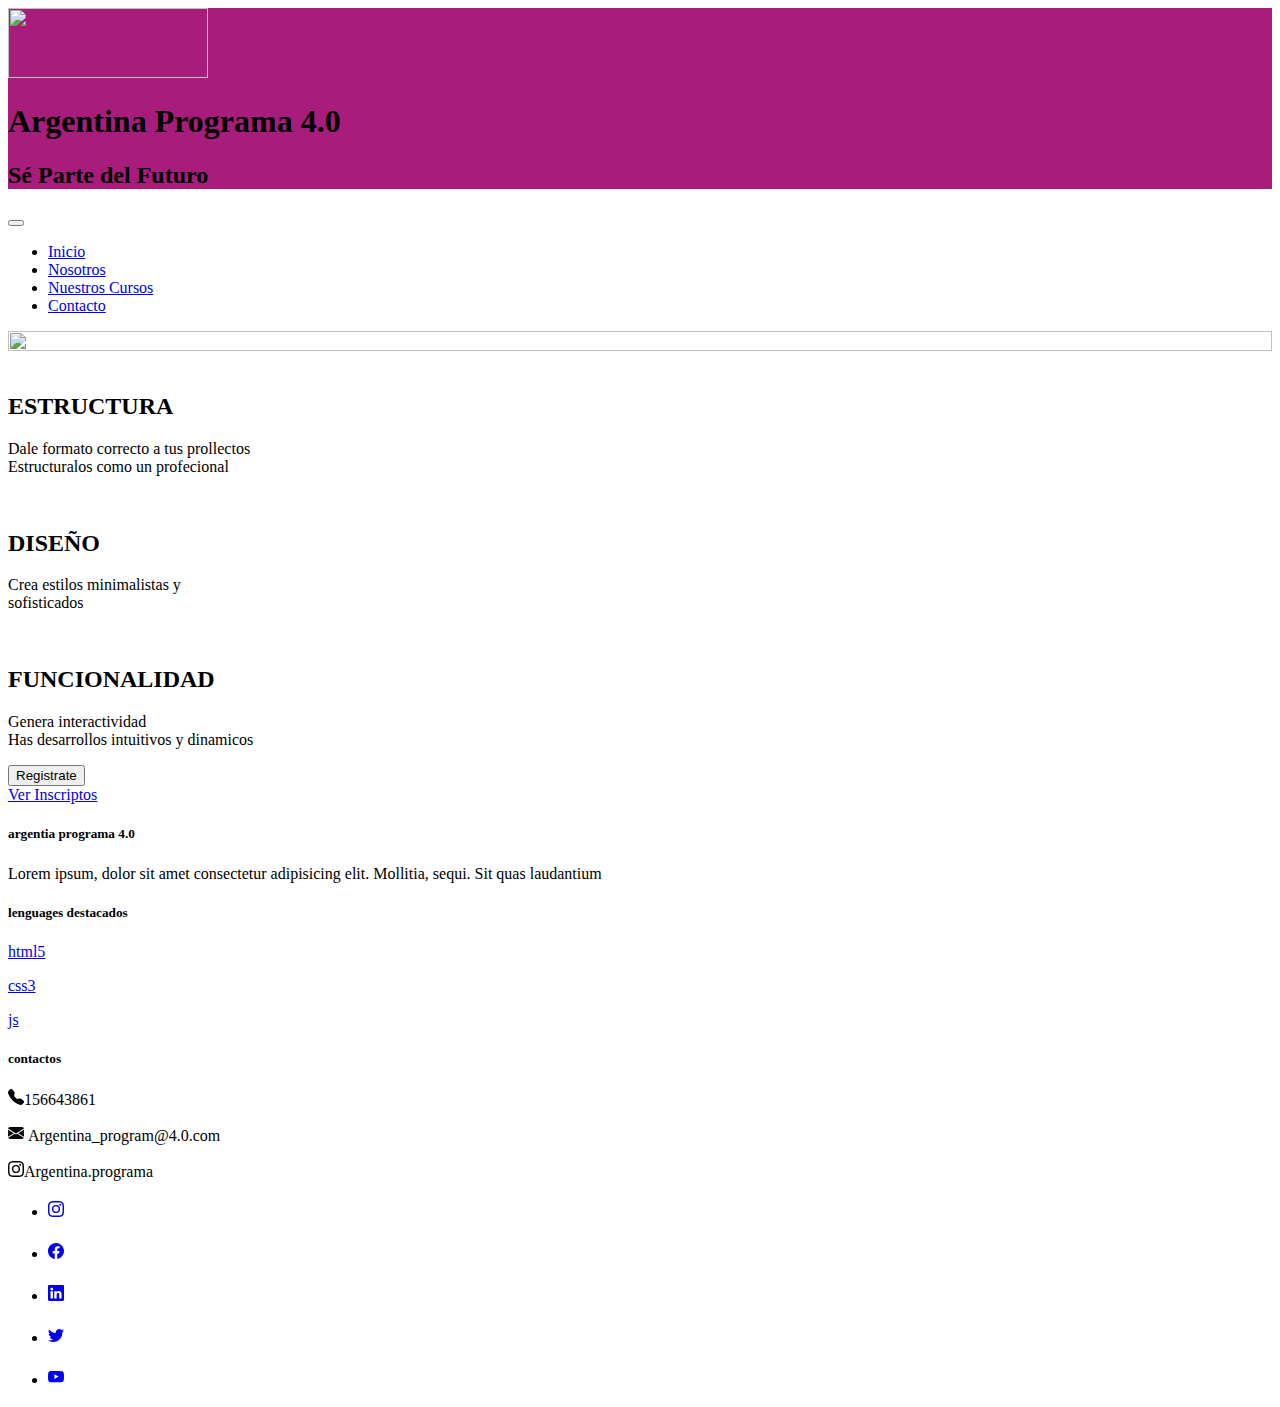
==== argentinaPrograma/index.html @ 855d85b7 "Nav" ====
<!DOCTYPE html>
<html lang="es">
  <head>
     <meta charset="UTF-8" />
     <meta http-equiv="X-UA-Compatible" content="IE=edge" />
     <meta name="viewport" content="width=device-width, initial-scale=1.0" />
     <link href="https://cdn.jsdelivr.net/npm/bootstrap@5.3.0-alpha3/dist/css/bootstrap.min.css"
      rel="stylesheet" integrity="sha384-KK94CHFLLe+nY2dmCWGMq91rCGa5gtU4mk92HdvYe+M/SXH301p5ILy+dN9+nJOZ"
      crossorigin="anonymous"/>
     <link rel="stylesheet" href="style.css" />
     <title>Trabajo Final</title>
  </head>
    
<body class="body">
   <div class="row">
       <div class="col text-center" id="col">
         <img class="img-fluid" id="img1"src="https://www.argentina.gob.ar/sites/default/files/untitled-3-01_2.png"
         alt=""/>
         <h1 class="text-center fw-bold text-white">Argentina Programa 4.0</h1>
         <h2 class="text-center text-white">Sé Parte del Futuro</h2>
       </div>   
   </div>     
         
 <!-----nav------>
   <header> 
     <div>
       <nav class="navbar navbar-expand-lg navbar-dark bg-dark">
         <div class="container-fluid">
             
             <button class="navbar-toggler" type="button" data-bs-toggle="collapse" data-bs-target="#navbarNav"  aria-controls="navbarNav" aria-expanded="false" aria-label="Toggle navigation">   
             <span class="navbar-toggler-icon"></span>
             </button>  
             <div class="collapse navbar-collapse" id="navbarNav">
               <ul class="navbar-nav ms-auto">
                 <li class="nav-item">
                   <a class="nav-link active" aria-current="page" href="#">Inicio</a>
                 </li>
                 <li class="nav-item">
                   <a class="nav-link" href="#">Nosotros</a>
                 </li>
                 <li class="nav-item">
                   <a class="nav-link" href="#">Nuestros Cursos</a>
                 </li>
                 <li class="nav-item">
                    <a class="nav-link active" aria-current="page" href="#">Contacto</a>
                 </li>
               </ul>
             </div> 
         </div>   
       </nav>   
     </div>       
     <img id="header-image" src="https://images.unsplash.com/photo-1620705914357-a9d11009e068?ixlib=rb-4.0.3&ixid=MnwxMjA3fDB8MHxwaG90by1wYWdlfHx8fGVufDB8fHx8&auto=format&fit=crop&w=870&q=80" alt="">
   </header>   
 <!-----nav------>         
         
       
     
   
    
    

    <!--//////////1 html////////////-->

    <main class="container">
        
      <div class="row py-5">
        <div class="col-md-6 text-center py-5">
          <img
            class="img-fluid"
            src="https://upload.wikimedia.org/wikipedia/commons/thumb/6/61/HTML5_logo_and_wordmark.svg/2048px-HTML5_logo_and_wordmark.svg.png"
            id="html"
            alt=""
          />
        </div>
        <div class="col-md-6 text-center my-auto">
          <h2 class="fw-bold">ESTRUCTURA</h2>
          <p>
            Dale formato correcto a tus prollectos <br />Estructuralos como un
            profecional
          </p>
          <p></p>
        </div>
      </div>

      <!--///////////2 css///////////-->

      <div class="row flex-row-reverse py-4">
        <div class="col-md-6 text-center">
          <img
            class="img-fluid"
            src="https://upload.wikimedia.org/wikipedia/commons/thumb/3/3d/CSS.3.svg/1200px-CSS.3.svg.png"
            alt=""
          />
        </div>
        <div class="col-md-6 text-center my-auto">
          <h2 class="fw-bold">DISEÑO</h2>
          <p>
            Crea estilos minimalistas y <br />
            sofisticados
          </p>
        </div>
      </div>

      <!--///////////3 js///////////-->

      <div class="row py-4">
        <div class="col-md-6 text-center my-auto">
          <img
            class="img-fluid"
            src="https://i0.wp.com/blogs.embarcadero.com/wp-content/uploads/2020/08/JavaScript-logo.png?ssl=1"
            alt=""
          />
        </div>
        <div class="col-md-6 text-center my-auto">
          <h2 class="fw-bold">FUNCIONALIDAD</h2>
          <p>
            Genera interactividad <br />
            Has desarrollos intuitivos y dinamicos
          </p>
        </div>
      </div>
      <div class="row text-center ">
        <div class="col-md-12 align-content-center p-5">
            <button type="button" class="btn btn-success">Registrate</button>
        </div>
        <div class="col-md-12 align-content-center pb-5">
          <a class="btn btn-success " role="button"  href="tabla.html" >Ver Inscriptos</a>
        </div>
      </div>

    </main>

    <footer class="bg-secondary text-white   ">
      <div class="container-fluid text-center text-md-center ">
        <div class="row container-fluid text-center text-md-center">
          <div class="col-md-4 col-lg-4 col-xl-4 mx-auto mt-4">
            <h5 class="text-uppercase mb-4 font-weight-bold text-warning">
              argentia programa 4.0
            </h5>
            <p>
              Lorem ipsum, dolor sit amet consectetur adipisicing elit.
              Mollitia, sequi. Sit quas laudantium
            </p>
          </div>
          <!----------------->
          <!----lenguages---->
          <!----------------->
          <div class="col-md-4 col-lg-2 col-xl-4 mx-auto mt-4">
            <h5 class="text-uppercase mb-4 font-weight-bold text-warning">
              lenguages destacados
            </h5>
            <p>
              <a href="#" class="text-white" style="text-decoration-none">html5</a>
            </p>
            <p>
              <a href="#" class="text-white" style="text-decoration-none"
                >css3</a
              >
            </p>
            <p>
              <a href="#" class="text-white" style="text-decoration-none">js</a>
            </p>
          </div>

          <!----------------->
          <!----contactos---->
          <!----------------->
          <div class="col-md-4 col-lg-4 col-xl-4 mx-auto mt-4">
            <h5 class="text-uppercase mb-4 font-weight-bold text-warning">
              contactos
            </h5>
            
            <p>
              <i><svg
                  xmlns="http://www.w3.org/2000/svg"
                  width="16"
                  height="16"
                  fill="currentColor"
                  class="bi bi-telephone-fill"
                  viewBox="0 0 16 16"
                >
                  <path
                    fill-rule="evenodd"
                    d="M1.885.511a1.745 1.745 0 0 1 2.61.163L6.29 2.98c.329.423.445.974.315 1.494l-.547 2.19a.678.678 0 0 0 .178.643l2.457 2.457a.678.678 0 0 0 .644.178l2.189-.547a1.745 1.745 0 0 1 1.494.315l2.306 1.794c.829.645.905 1.87.163 2.611l-1.034 1.034c-.74.74-1.846 1.065-2.877.702a18.634 18.634 0 0 1-7.01-4.42 18.634 18.634 0 0 1-4.42-7.009c-.362-1.03-.037-2.137.703-2.877L1.885.511z"
                  /></svg></i>156643861
            </p>

            <p>
              <i><svg
                  xmlns="http://www.w3.org/2000/svg"
                  width="16"
                  height="16"
                  fill="currentColor"
                  class="bi bi-envelope-fill"
                  viewBox="0 0 16 16"
                >
                  <path
                    d="M.05 3.555A2 2 0 0 1 2 2h12a2 2 0 0 1 1.95 1.555L8 8.414.05 3.555ZM0 4.697v7.104l5.803-3.558L0 4.697ZM6.761 8.83l-6.57 4.027A2 2 0 0 0 2 14h12a2 2 0 0 0 1.808-1.144l-6.57-4.027L8 9.586l-1.239-.757Zm3.436-.586L16 11.801V4.697l-5.803 3.546Z"
                  />
                </svg> </i>Argentina_program@4.0.com
            </p>
            <p>
              <i><svg
                  xmlns="http://www.w3.org/2000/svg"
                  width="16"
                  height="16"
                  fill="currentColor"
                  class="bi bi-instagram"
                  viewBox="0 0 16 16"
                ><path d="M8 0C5.829 0 5.556.01 4.703.048 3.85.088 3.269.222 2.76.42a3.917 3.917 0 0 0-1.417.923A3.927 3.927 0 0 0 .42 2.76C.222 3.268.087 3.85.048 4.7.01 5.555 0 5.827 0 8.001c0 2.172.01 2.444.048 3.297.04.852.174 1.433.372 1.942.205.526.478.972.923 1.417.444.445.89.719 1.416.923.51.198 1.09.333 1.942.372C5.555 15.99 5.827 16 8 16s2.444-.01 3.298-.048c.851-.04 1.434-.174 1.943-.372a3.916 3.916 0 0 0 1.416-.923c.445-.445.718-.891.923-1.417.197-.509.332-1.09.372-1.942C15.99 10.445 16 10.173 16 8s-.01-2.445-.048-3.299c-.04-.851-.175-1.433-.372-1.941a3.926 3.926 0 0 0-.923-1.417A3.911 3.911 0 0 0 13.24.42c-.51-.198-1.092-.333-1.943-.372C10.443.01 10.172 0 7.998 0h.003zm-.717 1.442h.718c2.136 0 2.389.007 3.232.046.78.035 1.204.166 1.486.275.373.145.64.319.92.599.28.28.453.546.598.92.11.281.24.705.275 1.485.039.843.047 1.096.047 3.231s-.008 2.389-.047 3.232c-.035.78-.166 1.203-.275 1.485a2.47 2.47 0 0 1-.599.919c-.28.28-.546.453-.92.598-.28.11-.704.24-1.485.276-.843.038-1.096.047-3.232.047s-2.39-.009-3.233-.047c-.78-.036-1.203-.166-1.485-.276a2.478 2.478 0 0 1-.92-.598 2.48 2.48 0 0 1-.6-.92c-.109-.281-.24-.705-.275-1.485-.038-.843-.046-1.096-.046-3.233 0-2.136.008-2.388.046-3.231.036-.78.166-1.204.276-1.486.145-.373.319-.64.599-.92.28-.28.546-.453.92-.598.282-.11.705-.24 1.485-.276.738-.034 1.024-.044 2.515-.045v.002zm4.988 1.328a.96.96 0 1 0 0 1.92.96.96 0 0 0 0-1.92zm-4.27 1.122a4.109 4.109 0 1 0 0 8.217 4.109 4.109 0 0 0 0-8.217zm0 1.441a2.667 2.667 0 1 1 0 5.334 2.667 2.667 0 0 1 0-5.334z"/></svg></i>Argentina.programa
            </p>
          </div>
          <!--------------->
        <!----enlases---->
        <!--------------->

        <div class="row align-items-center ">  
            <div class="col">
              <div class="text-center text-md-right">
                <ul class="list-unstyled list-inline-item">
                  <li class="list-inline-item">
                    <a
                      href="#"
                      class="btn-floating btn-sm text-white"
                      style="font-size: 23px"
                      ><i
                        ><svg
                          xmlns="http://www.w3.org/2000/svg"
                          width="16"
                          height="16"
                          fill="currentColor"
                          class="bi bi-instagram"
                          viewBox="0 0 16 16"
                        >
                          <path
                            d="M8 0C5.829 0 5.556.01 4.703.048 3.85.088 3.269.222 2.76.42a3.917 3.917 0 0 0-1.417.923A3.927 3.927 0 0 0 .42 2.76C.222 3.268.087 3.85.048 4.7.01 5.555 0 5.827 0 8.001c0 2.172.01 2.444.048 3.297.04.852.174 1.433.372 1.942.205.526.478.972.923 1.417.444.445.89.719 1.416.923.51.198 1.09.333 1.942.372C5.555 15.99 5.827 16 8 16s2.444-.01 3.298-.048c.851-.04 1.434-.174 1.943-.372a3.916 3.916 0 0 0 1.416-.923c.445-.445.718-.891.923-1.417.197-.509.332-1.09.372-1.942C15.99 10.445 16 10.173 16 8s-.01-2.445-.048-3.299c-.04-.851-.175-1.433-.372-1.941a3.926 3.926 0 0 0-.923-1.417A3.911 3.911 0 0 0 13.24.42c-.51-.198-1.092-.333-1.943-.372C10.443.01 10.172 0 7.998 0h.003zm-.717 1.442h.718c2.136 0 2.389.007 3.232.046.78.035 1.204.166 1.486.275.373.145.64.319.92.599.28.28.453.546.598.92.11.281.24.705.275 1.485.039.843.047 1.096.047 3.231s-.008 2.389-.047 3.232c-.035.78-.166 1.203-.275 1.485a2.47 2.47 0 0 1-.599.919c-.28.28-.546.453-.92.598-.28.11-.704.24-1.485.276-.843.038-1.096.047-3.232.047s-2.39-.009-3.233-.047c-.78-.036-1.203-.166-1.485-.276a2.478 2.478 0 0 1-.92-.598 2.48 2.48 0 0 1-.6-.92c-.109-.281-.24-.705-.275-1.485-.038-.843-.046-1.096-.046-3.233 0-2.136.008-2.388.046-3.231.036-.78.166-1.204.276-1.486.145-.373.319-.64.599-.92.28-.28.546-.453.92-.598.282-.11.705-.24 1.485-.276.738-.034 1.024-.044 2.515-.045v.002zm4.988 1.328a.96.96 0 1 0 0 1.92.96.96 0 0 0 0-1.92zm-4.27 1.122a4.109 4.109 0 1 0 0 8.217 4.109 4.109 0 0 0 0-8.217zm0 1.441a2.667 2.667 0 1 1 0 5.334 2.667 2.667 0 0 1 0-5.334z"
                          /></svg></i
                    ></a>
                  </li>
                </ul>
  
                <ul class="list-unstyled list-inline-item">
                  <li class="list-inline-item">
                    <a
                      href="#"
                      class="btn-floating btn-sm text-white"
                      style="font-size: 23px"
                      ><i
                        ><svg
                          xmlns="http://www.w3.org/2000/svg"
                          width="16"
                          height="16"
                          fill="currentColor"
                          class="bi bi-facebook"
                          viewBox="0 0 16 16"
                        >
                          <path
                            d="M16 8.049c0-4.446-3.582-8.05-8-8.05C3.58 0-.002 3.603-.002 8.05c0 4.017 2.926 7.347 6.75 7.951v-5.625h-2.03V8.05H6.75V6.275c0-2.017 1.195-3.131 3.022-3.131.876 0 1.791.157 1.791.157v1.98h-1.009c-.993 0-1.303.621-1.303 1.258v1.51h2.218l-.354 2.326H9.25V16c3.824-.604 6.75-3.934 6.75-7.951z"
                          />
                        </svg> </i
                    ></a>
                  </li>
                </ul>
  
                <ul class="list-unstyled list-inline-item">
                  <li class="list-inline-item">
                    <a
                      href="#"
                      class="btn-floating btn-sm text-white"
                      style="font-size: 23px"
                      ><i
                        ><svg
                          xmlns="http://www.w3.org/2000/svg"
                          width="16"
                          height="16"
                          fill="currentColor"
                          class="bi bi-linkedin"
                          viewBox="0 0 16 16"
                        >
                          <path
                            d="M0 1.146C0 .513.526 0 1.175 0h13.65C15.474 0 16 .513 16 1.146v13.708c0 .633-.526 1.146-1.175 1.146H1.175C.526 16 0 15.487 0 14.854V1.146zm4.943 12.248V6.169H2.542v7.225h2.401zm-1.2-8.212c.837 0 1.358-.554 1.358-1.248-.015-.709-.52-1.248-1.342-1.248-.822 0-1.359.54-1.359 1.248 0 .694.521 1.248 1.327 1.248h.016zm4.908 8.212V9.359c0-.216.016-.432.08-.586.173-.431.568-.878 1.232-.878.869 0 1.216.662 1.216 1.634v3.865h2.401V9.25c0-2.22-1.184-3.252-2.764-3.252-1.274 0-1.845.7-2.165 1.193v.025h-.016a5.54 5.54 0 0 1 .016-.025V6.169h-2.4c.03.678 0 7.225 0 7.225h2.4z"
                          /></svg></i
                    ></a>
                  </li>
                </ul>
  
                <ul class="list-unstyled list-inline-item">
                  <li class="list-inline-item">
                    <a
                      href="#"
                      class="btn-floating btn-sm text-white"
                      style="font-size: 23px">
                      <i>
                        <svg
                          xmlns="http://www.w3.org/2000/svg"
                          width="16"
                          height="16"
                          fill="currentColor"
                          class="bi bi-twitter"
                          viewBox="0 0 16 16"
                        >
                          <path
                            d="M5.026 15c6.038 0 9.341-5.003 9.341-9.334 0-.14 0-.282-.006-.422A6.685 6.685 0 0 0 16 3.542a6.658 6.658 0 0 1-1.889.518 3.301 3.301 0 0 0 1.447-1.817 6.533 6.533 0 0 1-2.087.793A3.286 3.286 0 0 0 7.875 6.03a9.325 9.325 0 0 1-6.767-3.429 3.289 3.289 0 0 0 1.018 4.382A3.323 3.323 0 0 1 .64 6.575v.045a3.288 3.288 0 0 0 2.632 3.218 3.203 3.203 0 0 1-.865.115 3.23 3.23 0 0 1-.614-.057 3.283 3.283 0 0 0 3.067 2.277A6.588 6.588 0 0 1 .78 13.58a6.32 6.32 0 0 1-.78-.045A9.344 9.344 0 0 0 5.026 15z"
                          /></svg></i>
                      </a>
                  </li>
                </ul>
  
                <ul class="list-unstyled list-inline-item">
                  <li class="list-inline-item">
                    <a
                      href="#"
                      class="btn-floating btn-sm text-white"
                      style="font-size: 23px"><i><svg
                          xmlns="http://www.w3.org/2000/svg"
                          width="16"
                          height="16"
                          fill="currentColor"
                          class="bi bi-youtube"
                          viewBox="0 0 16 16"
                        >
                          <path
                            d="M8.051 1.999h.089c.822.003 4.987.033 6.11.335a2.01 2.01 0 0 1 1.415 1.42c.101.38.172.883.22 1.402l.01.104.022.26.008.104c.065.914.073 1.77.074 1.957v.075c-.001.194-.01 1.108-.082 2.06l-.008.105-.009.104c-.05.572-.124 1.14-.235 1.558a2.007 2.007 0 0 1-1.415 1.42c-1.16.312-5.569.334-6.18.335h-.142c-.309 0-1.587-.006-2.927-.052l-.17-.006-.087-.004-.171-.007-.171-.007c-1.11-.049-2.167-.128-2.654-.26a2.007 2.007 0 0 1-1.415-1.419c-.111-.417-.185-.986-.235-1.558L.09 9.82l-.008-.104A31.4 31.4 0 0 1 0 7.68v-.123c.002-.215.01-.958.064-1.778l.007-.103.003-.052.008-.104.022-.26.01-.104c.048-.519.119-1.023.22-1.402a2.007 2.007 0 0 1 1.415-1.42c.487-.13 1.544-.21 2.654-.26l.17-.007.172-.006.086-.003.171-.007A99.788 99.788 0 0 1 7.858 2h.193zM6.4 5.209v4.818l4.157-2.408L6.4 5.209z"
                          />
                        </svg> </i>
                      </a>
                  </li>
                </ul>
              </div>
            </div>
          </div>
        </div>
        
      </div>
    </footer>

    

    <script
      src="https://cdn.jsdelivr.net/npm/bootstrap@5.3.0-alpha3/dist/js/bootstrap.bundle.min.js"
      integrity="sha384-ENjdO4Dr2bkBIFxQpeoTz1HIcje39Wm4jDKdf19U8gI4ddQ3GYNS7NTKfAdVQSZe"
      crossorigin="anonymous"
    ></script>
  </body>
</html>
---- argentinaPrograma/style.css ----
/*--------------------*/
/*imagenes html,css y js*/
img{
    width: 120px;
}
#header-image{
    width: 100%;
    height: 5%;
}

#html{
    width: 170px;
/*--------------------*/

}

#img1{
    width: 200px; 
    height: 70px;
}
.titulo{
    background-color: rgba(167, 166, 166, 0.26);
}
#col{
    background-color: rgb(168, 29, 124);
}

.container{
    max-width: 700px;  
}
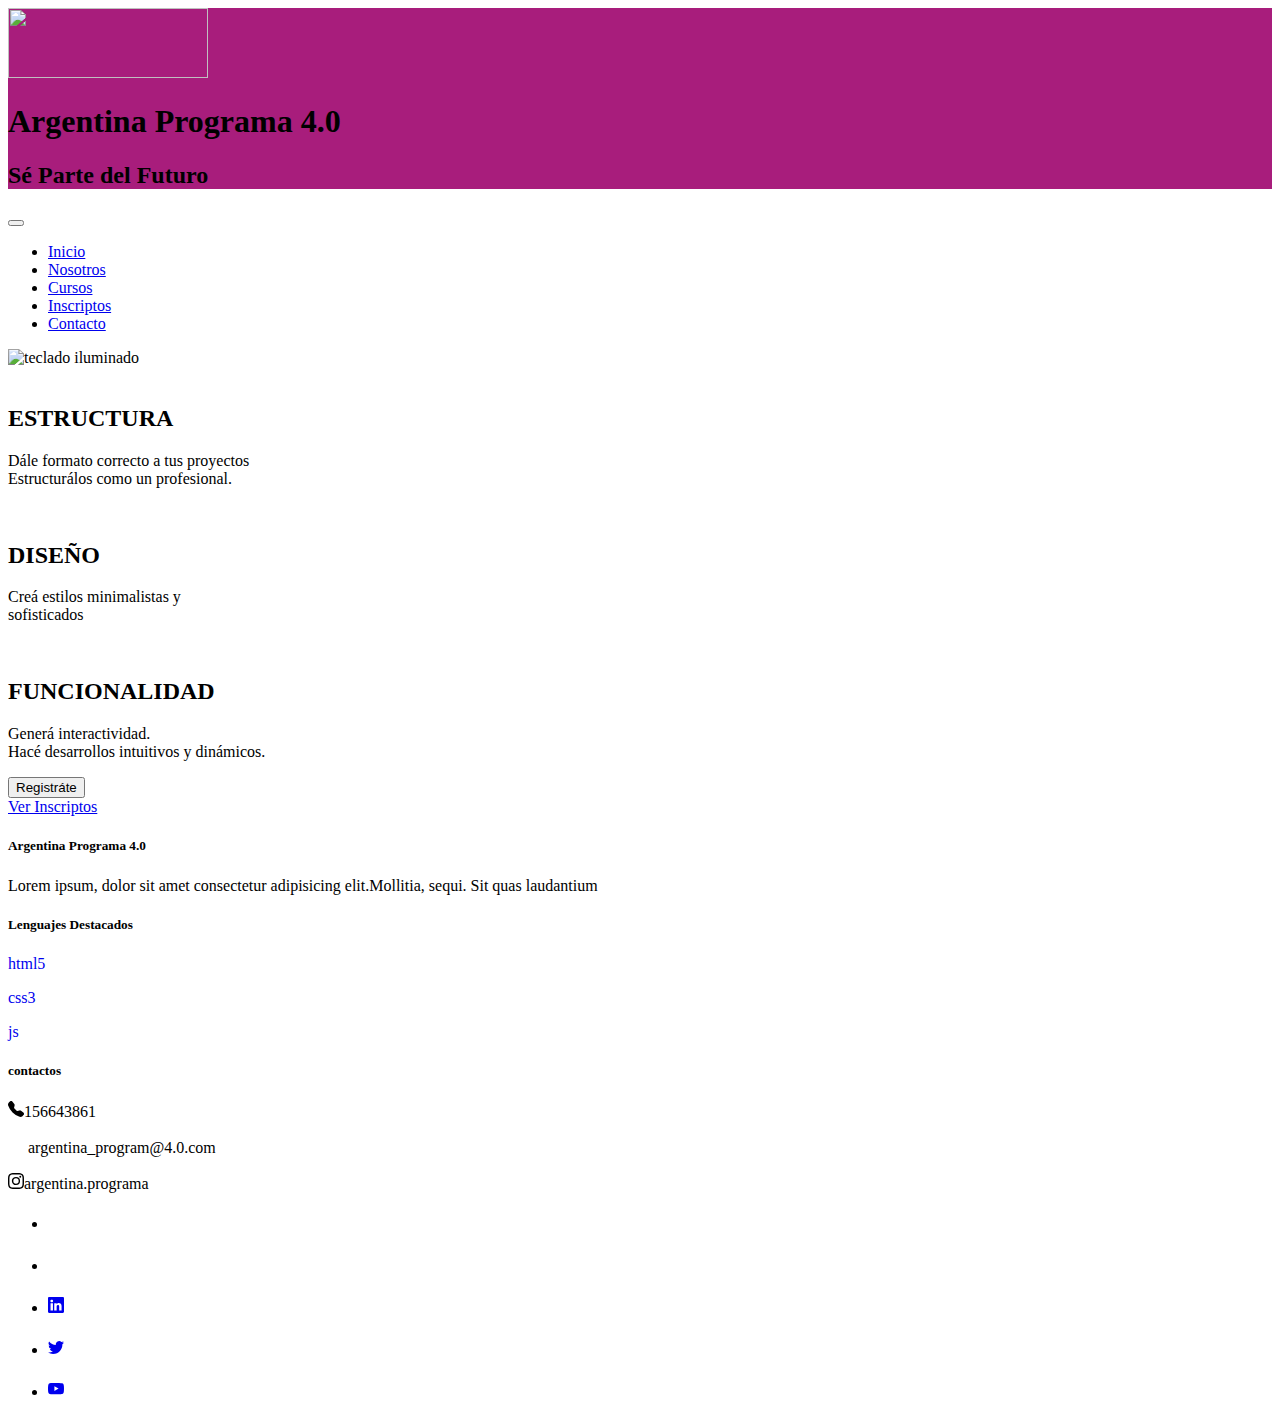
==== commit 6dde9ed5: "Nav" ====
--- a/argentinaPrograma/index.html
+++ b/argentinaPrograma/index.html
@@ -4,6 +4,9 @@
      <meta charset="UTF-8" />
      <meta http-equiv="X-UA-Compatible" content="IE=edge" />
      <meta name="viewport" content="width=device-width, initial-scale=1.0" />
+     <link rel="preconnect" href="https://fonts.googleapis.com">
+     <link rel="preconnect" href="https://fonts.gstatic.com" crossorigin>
+     <link href="https://fonts.googleapis.com/css2?family=Quicksand:wght@300;400;500;600;700&display=swap" rel="stylesheet">
      <link href="https://cdn.jsdelivr.net/npm/bootstrap@5.3.0-alpha3/dist/css/bootstrap.min.css"
       rel="stylesheet" integrity="sha384-KK94CHFLLe+nY2dmCWGMq91rCGa5gtU4mk92HdvYe+M/SXH301p5ILy+dN9+nJOZ"
       crossorigin="anonymous"/>
@@ -12,277 +15,189 @@
   </head>
     
 <body class="body">
-   <div class="row">
+   <div class="container-fluid sticky-top">
+     <div class="row">
        <div class="col text-center" id="col">
-         <img class="img-fluid" id="img1"src="https://www.argentina.gob.ar/sites/default/files/untitled-3-01_2.png"
-         alt=""/>
-         <h1 class="text-center fw-bold text-white">Argentina Programa 4.0</h1>
-         <h2 class="text-center text-white">Sé Parte del Futuro</h2>
+           <img class="img-fluid" id="img1"src="https://www.argentina.gob.ar/sites/default/files/untitled-3-01_2.png" alt=""/>
+           <h1 class="text-center fw-bold text-white">Argentina Programa 4.0</h1>
+           <h2 class="text-center text-white">Sé Parte del Futuro</h2>
        </div>   
-   </div>     
-         
- <!-----nav------>
+     </div>     
+   </div>
+   
+           <!-----nav------>
    <header> 
      <div>
        <nav class="navbar navbar-expand-lg navbar-dark bg-dark">
          <div class="container-fluid">
-             
-             <button class="navbar-toggler" type="button" data-bs-toggle="collapse" data-bs-target="#navbarNav"  aria-controls="navbarNav" aria-expanded="false" aria-label="Toggle navigation">   
-             <span class="navbar-toggler-icon"></span>
-             </button>  
-             <div class="collapse navbar-collapse" id="navbarNav">
-               <ul class="navbar-nav ms-auto">
-                 <li class="nav-item">
+           <button class="navbar-toggler" type="button" data-bs-toggle="collapse" data-bs-target="#navbarNav"  aria-controls="navbarNav" aria-expanded="false" aria-label="Toggle navigation">   
+           <span class="navbar-toggler-icon"></span>
+           </button>  
+           <div class="collapse navbar-collapse" id="navbarNav">
+             <ul class="navbar-nav ms-auto">
+               <li class="nav-item">
                    <a class="nav-link active" aria-current="page" href="#">Inicio</a>
-                 </li>
-                 <li class="nav-item">
+               </li>
+               <li class="nav-item">
                    <a class="nav-link" href="#">Nosotros</a>
-                 </li>
-                 <li class="nav-item">
-                   <a class="nav-link" href="#">Nuestros Cursos</a>
-                 </li>
-                 <li class="nav-item">
-                    <a class="nav-link active" aria-current="page" href="#">Contacto</a>
-                 </li>
+               </li>
+               <li class="nav-item">
+                   <a class="nav-link" href="#main">Cursos</a>
+               </li>
+               <li class="nav-item">
+                   <a class="nav-link " href="tabla.html">Inscriptos</a>
+               </li>
+               <li class="nav-item">
+                   <a class="nav-link active" aria-current="page" href="#footer_personalizado">Contacto</a>
+               </li>
                </ul>
-             </div> 
+           </div> 
          </div>   
        </nav>   
      </div>       
-     <img id="header-image" src="https://images.unsplash.com/photo-1620705914357-a9d11009e068?ixlib=rb-4.0.3&ixid=MnwxMjA3fDB8MHxwaG90by1wYWdlfHx8fGVufDB8fHx8&auto=format&fit=crop&w=870&q=80" alt="">
+     <img id="header-image" src="https://images.unsplash.com/photo-1620705914357-a9d11009e068?ixlib=rb-4.0.3&ixid=MnwxMjA3fDB8MHxwaG90by1wYWdlfHx8fGVufDB8fHx8&auto=format&fit=crop&w=870&q=80" alt="teclado iluminado">
    </header>   
- <!-----nav------>         
+    
          
+ <!--//////////1 html////////////-->
+
+   <main class="container">
+       <div class="row py-5">
+         <div class="col-md-6 text-center py-5">
+           <img class="img-fluid" src="https://upload.wikimedia.org/wikipedia/commons/thumb/6/61/HTML5_logo_and_wordmark.svg/2048px-HTML5_logo_and_wordmark.svg.png" id="html"  alt=""/>
+         </div>  
+         <div class="col-md-6 text-center my-auto">
+           <h2 class="fw-bold">ESTRUCTURA</h2>
+           <p>Dále formato correcto a tus proyectos <br />Estructurálos como un profesional. </p>
+         </div>      
+       </div>  
+          
+ <!--///////////2 css///////////-->
+
+       <div class="row flex-row-reverse py-4">
+         <div class="col-md-6 text-center">
+           <img class="img-fluid" src="https://upload.wikimedia.org/wikipedia/commons/thumb/3/3d/CSS.3.svg/1200px-CSS.3.svg.png" alt=""/> 
+         </div>   
+         <div class="col-md-6 text-center my-auto">
+           <h2 class="fw-bold">DISEÑO</h2>
+           <p>Creá estilos minimalistas y <br />sofisticados</p>
+         </div>    
+       </div>       
+          
+ <!--///////////3 js///////////-->
+
+       <div class="row py-4">
+         <div class="col-md-6 text-center my-auto">
+           <img class="img-fluid" src="https://i0.wp.com/blogs.embarcadero.com/wp-content/uploads/2020/08/JavaScript-logo.png?ssl=1" alt=""/>
+         </div>   
+         <div class="col-md-6 text-center my-auto">
+           <h2 class="fw-bold">FUNCIONALIDAD</h2>
+          <p>Generá interactividad. <br /> Hacé desarrollos intuitivos y dinámicos.</p>
+         </div>   
+       </div>   
+         
+       <div class="row text-center ">
+         <div class="col-md-12 align-content-center p-5">
+           <button type="button" class="btn btn-success">Registráte</button>
+         </div>
+         <div class="col-md-12 align-content-center pb-5">
+           <a class="btn btn-success " role="button"  href="tabla.html" >Ver Inscriptos</a>
+         </div>
+       </div>     
+   </main>      
        
-     
-   
-    
-    
-
-    <!--//////////1 html////////////-->
-
-    <main class="container">
-        
-      <div class="row py-5">
-        <div class="col-md-6 text-center py-5">
-          <img
-            class="img-fluid"
-            src="https://upload.wikimedia.org/wikipedia/commons/thumb/6/61/HTML5_logo_and_wordmark.svg/2048px-HTML5_logo_and_wordmark.svg.png"
-            id="html"
-            alt=""
-          />
-        </div>
-        <div class="col-md-6 text-center my-auto">
-          <h2 class="fw-bold">ESTRUCTURA</h2>
-          <p>
-            Dale formato correcto a tus prollectos <br />Estructuralos como un
-            profecional
-          </p>
-          <p></p>
-        </div>
-      </div>
-
-      <!--///////////2 css///////////-->
-
-      <div class="row flex-row-reverse py-4">
-        <div class="col-md-6 text-center">
-          <img
-            class="img-fluid"
-            src="https://upload.wikimedia.org/wikipedia/commons/thumb/3/3d/CSS.3.svg/1200px-CSS.3.svg.png"
-            alt=""
-          />
-        </div>
-        <div class="col-md-6 text-center my-auto">
-          <h2 class="fw-bold">DISEÑO</h2>
-          <p>
-            Crea estilos minimalistas y <br />
-            sofisticados
-          </p>
-        </div>
-      </div>
-
-      <!--///////////3 js///////////-->
-
-      <div class="row py-4">
-        <div class="col-md-6 text-center my-auto">
-          <img
-            class="img-fluid"
-            src="https://i0.wp.com/blogs.embarcadero.com/wp-content/uploads/2020/08/JavaScript-logo.png?ssl=1"
-            alt=""
-          />
-        </div>
-        <div class="col-md-6 text-center my-auto">
-          <h2 class="fw-bold">FUNCIONALIDAD</h2>
-          <p>
-            Genera interactividad <br />
-            Has desarrollos intuitivos y dinamicos
-          </p>
-        </div>
-      </div>
-      <div class="row text-center ">
-        <div class="col-md-12 align-content-center p-5">
-            <button type="button" class="btn btn-success">Registrate</button>
-        </div>
-        <div class="col-md-12 align-content-center pb-5">
-          <a class="btn btn-success " role="button"  href="tabla.html" >Ver Inscriptos</a>
-        </div>
-      </div>
-
-    </main>
-
-    <footer class="bg-secondary text-white   ">
-      <div class="container-fluid text-center text-md-center ">
-        <div class="row container-fluid text-center text-md-center">
-          <div class="col-md-4 col-lg-4 col-xl-4 mx-auto mt-4">
-            <h5 class="text-uppercase mb-4 font-weight-bold text-warning">
-              argentia programa 4.0
-            </h5>
-            <p>
-              Lorem ipsum, dolor sit amet consectetur adipisicing elit.
-              Mollitia, sequi. Sit quas laudantium
-            </p>
-          </div>
-          <!----------------->
-          <!----lenguages---->
-          <!----------------->
-          <div class="col-md-4 col-lg-2 col-xl-4 mx-auto mt-4">
-            <h5 class="text-uppercase mb-4 font-weight-bold text-warning">
-              lenguages destacados
-            </h5>
-            <p>
-              <a href="#" class="text-white" style="text-decoration-none">html5</a>
-            </p>
-            <p>
-              <a href="#" class="text-white" style="text-decoration-none"
-                >css3</a
-              >
-            </p>
-            <p>
-              <a href="#" class="text-white" style="text-decoration-none">js</a>
-            </p>
-          </div>
-
-          <!----------------->
-          <!----contactos---->
-          <!----------------->
-          <div class="col-md-4 col-lg-4 col-xl-4 mx-auto mt-4">
-            <h5 class="text-uppercase mb-4 font-weight-bold text-warning">
-              contactos
-            </h5>
-            
-            <p>
-              <i><svg
-                  xmlns="http://www.w3.org/2000/svg"
-                  width="16"
-                  height="16"
-                  fill="currentColor"
-                  class="bi bi-telephone-fill"
-                  viewBox="0 0 16 16"
-                >
-                  <path
-                    fill-rule="evenodd"
-                    d="M1.885.511a1.745 1.745 0 0 1 2.61.163L6.29 2.98c.329.423.445.974.315 1.494l-.547 2.19a.678.678 0 0 0 .178.643l2.457 2.457a.678.678 0 0 0 .644.178l2.189-.547a1.745 1.745 0 0 1 1.494.315l2.306 1.794c.829.645.905 1.87.163 2.611l-1.034 1.034c-.74.74-1.846 1.065-2.877.702a18.634 18.634 0 0 1-7.01-4.42 18.634 18.634 0 0 1-4.42-7.009c-.362-1.03-.037-2.137.703-2.877L1.885.511z"
-                  /></svg></i>156643861
-            </p>
-
-            <p>
-              <i><svg
-                  xmlns="http://www.w3.org/2000/svg"
-                  width="16"
-                  height="16"
-                  fill="currentColor"
-                  class="bi bi-envelope-fill"
-                  viewBox="0 0 16 16"
-                >
-                  <path
-                    d="M.05 3.555A2 2 0 0 1 2 2h12a2 2 0 0 1 1.95 1.555L8 8.414.05 3.555ZM0 4.697v7.104l5.803-3.558L0 4.697ZM6.761 8.83l-6.57 4.027A2 2 0 0 0 2 14h12a2 2 0 0 0 1.808-1.144l-6.57-4.027L8 9.586l-1.239-.757Zm3.436-.586L16 11.801V4.697l-5.803 3.546Z"
-                  />
-                </svg> </i>Argentina_program@4.0.com
-            </p>
-            <p>
-              <i><svg
-                  xmlns="http://www.w3.org/2000/svg"
-                  width="16"
-                  height="16"
-                  fill="currentColor"
-                  class="bi bi-instagram"
-                  viewBox="0 0 16 16"
-                ><path d="M8 0C5.829 0 5.556.01 4.703.048 3.85.088 3.269.222 2.76.42a3.917 3.917 0 0 0-1.417.923A3.927 3.927 0 0 0 .42 2.76C.222 3.268.087 3.85.048 4.7.01 5.555 0 5.827 0 8.001c0 2.172.01 2.444.048 3.297.04.852.174 1.433.372 1.942.205.526.478.972.923 1.417.444.445.89.719 1.416.923.51.198 1.09.333 1.942.372C5.555 15.99 5.827 16 8 16s2.444-.01 3.298-.048c.851-.04 1.434-.174 1.943-.372a3.916 3.916 0 0 0 1.416-.923c.445-.445.718-.891.923-1.417.197-.509.332-1.09.372-1.942C15.99 10.445 16 10.173 16 8s-.01-2.445-.048-3.299c-.04-.851-.175-1.433-.372-1.941a3.926 3.926 0 0 0-.923-1.417A3.911 3.911 0 0 0 13.24.42c-.51-.198-1.092-.333-1.943-.372C10.443.01 10.172 0 7.998 0h.003zm-.717 1.442h.718c2.136 0 2.389.007 3.232.046.78.035 1.204.166 1.486.275.373.145.64.319.92.599.28.28.453.546.598.92.11.281.24.705.275 1.485.039.843.047 1.096.047 3.231s-.008 2.389-.047 3.232c-.035.78-.166 1.203-.275 1.485a2.47 2.47 0 0 1-.599.919c-.28.28-.546.453-.92.598-.28.11-.704.24-1.485.276-.843.038-1.096.047-3.232.047s-2.39-.009-3.233-.047c-.78-.036-1.203-.166-1.485-.276a2.478 2.478 0 0 1-.92-.598 2.48 2.48 0 0 1-.6-.92c-.109-.281-.24-.705-.275-1.485-.038-.843-.046-1.096-.046-3.233 0-2.136.008-2.388.046-3.231.036-.78.166-1.204.276-1.486.145-.373.319-.64.599-.92.28-.28.546-.453.92-.598.282-.11.705-.24 1.485-.276.738-.034 1.024-.044 2.515-.045v.002zm4.988 1.328a.96.96 0 1 0 0 1.92.96.96 0 0 0 0-1.92zm-4.27 1.122a4.109 4.109 0 1 0 0 8.217 4.109 4.109 0 0 0 0-8.217zm0 1.441a2.667 2.667 0 1 1 0 5.334 2.667 2.667 0 0 1 0-5.334z"/></svg></i>Argentina.programa
-            </p>
-          </div>
-          <!--------------->
-        <!----enlases---->
-        <!--------------->
-
-        <div class="row align-items-center ">  
-            <div class="col">
-              <div class="text-center text-md-right">
-                <ul class="list-unstyled list-inline-item">
-                  <li class="list-inline-item">
-                    <a
-                      href="#"
-                      class="btn-floating btn-sm text-white"
-                      style="font-size: 23px"
-                      ><i
-                        ><svg
-                          xmlns="http://www.w3.org/2000/svg"
-                          width="16"
-                          height="16"
-                          fill="currentColor"
-                          class="bi bi-instagram"
-                          viewBox="0 0 16 16"
-                        >
-                          <path
-                            d="M8 0C5.829 0 5.556.01 4.703.048 3.85.088 3.269.222 2.76.42a3.917 3.917 0 0 0-1.417.923A3.927 3.927 0 0 0 .42 2.76C.222 3.268.087 3.85.048 4.7.01 5.555 0 5.827 0 8.001c0 2.172.01 2.444.048 3.297.04.852.174 1.433.372 1.942.205.526.478.972.923 1.417.444.445.89.719 1.416.923.51.198 1.09.333 1.942.372C5.555 15.99 5.827 16 8 16s2.444-.01 3.298-.048c.851-.04 1.434-.174 1.943-.372a3.916 3.916 0 0 0 1.416-.923c.445-.445.718-.891.923-1.417.197-.509.332-1.09.372-1.942C15.99 10.445 16 10.173 16 8s-.01-2.445-.048-3.299c-.04-.851-.175-1.433-.372-1.941a3.926 3.926 0 0 0-.923-1.417A3.911 3.911 0 0 0 13.24.42c-.51-.198-1.092-.333-1.943-.372C10.443.01 10.172 0 7.998 0h.003zm-.717 1.442h.718c2.136 0 2.389.007 3.232.046.78.035 1.204.166 1.486.275.373.145.64.319.92.599.28.28.453.546.598.92.11.281.24.705.275 1.485.039.843.047 1.096.047 3.231s-.008 2.389-.047 3.232c-.035.78-.166 1.203-.275 1.485a2.47 2.47 0 0 1-.599.919c-.28.28-.546.453-.92.598-.28.11-.704.24-1.485.276-.843.038-1.096.047-3.232.047s-2.39-.009-3.233-.047c-.78-.036-1.203-.166-1.485-.276a2.478 2.478 0 0 1-.92-.598 2.48 2.48 0 0 1-.6-.92c-.109-.281-.24-.705-.275-1.485-.038-.843-.046-1.096-.046-3.233 0-2.136.008-2.388.046-3.231.036-.78.166-1.204.276-1.486.145-.373.319-.64.599-.92.28-.28.546-.453.92-.598.282-.11.705-.24 1.485-.276.738-.034 1.024-.044 2.515-.045v.002zm4.988 1.328a.96.96 0 1 0 0 1.92.96.96 0 0 0 0-1.92zm-4.27 1.122a4.109 4.109 0 1 0 0 8.217 4.109 4.109 0 0 0 0-8.217zm0 1.441a2.667 2.667 0 1 1 0 5.334 2.667 2.667 0 0 1 0-5.334z"
-                          /></svg></i
-                    ></a>
-                  </li>
-                </ul>
-  
-                <ul class="list-unstyled list-inline-item">
-                  <li class="list-inline-item">
-                    <a
-                      href="#"
-                      class="btn-floating btn-sm text-white"
-                      style="font-size: 23px"
-                      ><i
-                        ><svg
-                          xmlns="http://www.w3.org/2000/svg"
-                          width="16"
-                          height="16"
-                          fill="currentColor"
-                          class="bi bi-facebook"
-                          viewBox="0 0 16 16"
-                        >
-                          <path
-                            d="M16 8.049c0-4.446-3.582-8.05-8-8.05C3.58 0-.002 3.603-.002 8.05c0 4.017 2.926 7.347 6.75 7.951v-5.625h-2.03V8.05H6.75V6.275c0-2.017 1.195-3.131 3.022-3.131.876 0 1.791.157 1.791.157v1.98h-1.009c-.993 0-1.303.621-1.303 1.258v1.51h2.218l-.354 2.326H9.25V16c3.824-.604 6.75-3.934 6.75-7.951z"
-                          />
-                        </svg> </i
-                    ></a>
-                  </li>
-                </ul>
-  
-                <ul class="list-unstyled list-inline-item">
-                  <li class="list-inline-item">
-                    <a
-                      href="#"
-                      class="btn-floating btn-sm text-white"
-                      style="font-size: 23px"
-                      ><i
-                        ><svg
-                          xmlns="http://www.w3.org/2000/svg"
-                          width="16"
-                          height="16"
-                          fill="currentColor"
-                          class="bi bi-linkedin"
-                          viewBox="0 0 16 16"
-                        >
-                          <path
-                            d="M0 1.146C0 .513.526 0 1.175 0h13.65C15.474 0 16 .513 16 1.146v13.708c0 .633-.526 1.146-1.175 1.146H1.175C.526 16 0 15.487 0 14.854V1.146zm4.943 12.248V6.169H2.542v7.225h2.401zm-1.2-8.212c.837 0 1.358-.554 1.358-1.248-.015-.709-.52-1.248-1.342-1.248-.822 0-1.359.54-1.359 1.248 0 .694.521 1.248 1.327 1.248h.016zm4.908 8.212V9.359c0-.216.016-.432.08-.586.173-.431.568-.878 1.232-.878.869 0 1.216.662 1.216 1.634v3.865h2.401V9.25c0-2.22-1.184-3.252-2.764-3.252-1.274 0-1.845.7-2.165 1.193v.025h-.016a5.54 5.54 0 0 1 .016-.025V6.169h-2.4c.03.678 0 7.225 0 7.225h2.4z"
-                          /></svg></i
-                    ></a>
-                  </li>
-                </ul>
+   <footer class="bg-secondary text-white">
+     <div class="container-fluid text-center text-md-center ">
+       <div class="row container-fluid text-center text-md-center">
+         <div class="col-md-4 col-lg-4 col-xl-4 mx-auto mt-4">
+           <h5 class="text-uppercase mb-4 font-weight-bold text-warning">Argentina Programa 4.0</h5>
+           <p>Lorem ipsum, dolor sit amet consectetur adipisicing elit.Mollitia, sequi. Sit quas laudantium</p>
+         </div>     
+              
+ <!----------------->
+ <!----lenguages---->
+ <!----------------->
+     <div class="col-md-4 col-lg-2 col-xl-4 mx-auto mt-4">
+       <h5 class="text-uppercase mb-4 font-weight-bold text-warning">Lenguajes Destacados</h5>
+       <p> 
+         <a href="#" class="text-white" style="text-decoration: none;">html5</a>
+       </p>
+       <p>
+         <a href="#" class="text-white" style="text-decoration:none;">css3</a>
+       </p>
+        <p>
+         <a href="#" class="text-white" style="text-decoration:none;">js</a>
+       </p>
+     </div>      
+              
+ <!----------------->
+ <!----contactos---->
+ <!----------------->
+     <div class="col-md-4 col-lg-4 col-xl-4 mx-auto mt-4">
+       <h5 class="text-uppercase mb-4 font-weight-bold text-warning">contactos</h5>
+       <p>
+         <i><svg xmlns="http://www.w3.org/2000/svg" width="16" height="16" fill="currentColor" 
+           class="bi bi-telephone-fill"  viewBox="0 0 16 16"> 
+           <path fill-rule="evenodd" d="M1.885.511a1.745 1.745 0 0 1 2.61.163L6.29 2.98c.329.423.445.974.315 1.494l-.547 2.19a.678.678 0 0 0 .178.643l2.457 2.457a.678.678 0 0 0 .644.178l2.189-.547a1.745 1.745 0 0 1 1.494.315l2.306 1.794c.829.645.905 1.87.163 2.611l-1.034 1.034c-.74.74-1.846 1.065-2.877.702a18.634 18.634 0 0 1-7.01-4.42 18.634 18.634 0 0 1-4.42-7.009c-.362-1.03-.037-2.137.703-2.877L1.885.511z" /></svg></i>156643861   
+       </p>             
+       <p>
+         <i><svg xmlns="http://www.w3.org/2000/svg" width="16" height="16" fill="currentColor" class="bi bi-envelope-fill"
+           viewBox="0 0 16 16"></svg>      
+           <path d="M.05 3.555A2 2 0 0 1 2 2h12a2 2 0 0 1 1.95 1.555L8 8.414.05 3.555ZM0 4.697v7.104l5.803-3.558L0 4.697ZM6.761 8.83l-6.57 4.027A2 2 0 0 0 2 14h12a2 2 0 0 0 1.808-1.144l-6.57-4.027L8 9.586l-1.239-.757Zm3.436-.586L16 11.801V4.697l-5.803 3.546Z" /></svg> </i>argentina_program@4.0.com
+       </p>             
+       <p>
+         <i><svg xmlns="http://www.w3.org/2000/svg"  width="16"  height="16"  fill="currentColor" class="bi bi-instagram"
+           viewBox="0 0 16 16"><path d="M8 0C5.829 0 5.556.01 4.703.048 3.85.088 3.269.222 2.76.42a3.917 3.917 0 0 0-1.417.923A3.927 3.927 0 0 0 .42 2.76C.222 3.268.087 3.85.048 4.7.01 5.555 0 5.827 0 8.001c0 2.172.01 2.444.048 3.297.04.852.174 1.433.372 1.942.205.526.478.972.923 1.417.444.445.89.719 1.416.923.51.198 1.09.333 1.942.372C5.555 15.99 5.827 16 8 16s2.444-.01 3.298-.048c.851-.04 1.434-.174 1.943-.372a3.916 3.916 0 0 0 1.416-.923c.445-.445.718-.891.923-1.417.197-.509.332-1.09.372-1.942C15.99 10.445 16 10.173 16 8s-.01-2.445-.048-3.299c-.04-.851-.175-1.433-.372-1.941a3.926 3.926 0 0 0-.923-1.417A3.911 3.911 0 0 0 13.24.42c-.51-.198-1.092-.333-1.943-.372C10.443.01 10.172 0 7.998 0h.003zm-.717 1.442h.718c2.136 0 2.389.007 3.232.046.78.035 1.204.166 1.486.275.373.145.64.319.92.599.28.28.453.546.598.92.11.281.24.705.275 1.485.039.843.047 1.096.047 3.231s-.008 2.389-.047 3.232c-.035.78-.166 1.203-.275 1.485a2.47 2.47 0 0 1-.599.919c-.28.28-.546.453-.92.598-.28.11-.704.24-1.485.276-.843.038-1.096.047-3.232.047s-2.39-.009-3.233-.047c-.78-.036-1.203-.166-1.485-.276a2.478 2.478 0 0 1-.92-.598 2.48 2.48 0 0 1-.6-.92c-.109-.281-.24-.705-.275-1.485-.038-.843-.046-1.096-.046-3.233 0-2.136.008-2.388.046-3.231.036-.78.166-1.204.276-1.486.145-.373.319-.64.599-.92.28-.28.546-.453.92-.598.282-.11.705-.24 1.485-.276.738-.034 1.024-.044 2.515-.045v.002zm4.988 1.328a.96.96 0 1 0 0 1.92.96.96 0 0 0 0-1.92zm-4.27 1.122a4.109 4.109 0 1 0 0 8.217 4.109 4.109 0 0 0 0-8.217zm0 1.441a2.667 2.667 0 1 1 0 5.334 2.667 2.667 0 0 1 0-5.334z"/></svg></i>argentina.programa       
+       </p>      
+     </div>      
+                 
+ <!--------------->
+ <!----enlases----> 
+ <!--------------->
+
+     <div class="row align-items-center ">  
+       <div class="col">
+         <div class="text-center text-md-right">
+           <ul class="list-unstyled list-inline-item">
+             <li class="list-inline-item">
+               <a href="#" class="btn-floating btn-sm text-white" style="font-size: 23px">
+                 <i ><svg xmlns="http://www.w3.org/2000/svg" width="16" height="16" fill="currentColor"
+                 class="bi bi-instagram" viewBox="0 0 16 16"></svg>    
+                 <path d="M8 0C5.829 0 5.556.01 4.703.048 3.85.088 3.269.222 2.76.42a3.917 3.917 0 0 0-1.417.923A3.927 3.927 0 0 0 .42 2.76C.222 3.268.087 3.85.048 4.7.01 5.555 0 5.827 0 8.001c0 2.172.01 2.444.048 3.297.04.852.174 1.433.372 1.942.205.526.478.972.923 1.417.444.445.89.719 1.416.923.51.198 1.09.333 1.942.372C5.555 15.99 5.827 16 8 16s2.444-.01 3.298-.048c.851-.04 1.434-.174 1.943-.372a3.916 3.916 0 0 0 1.416-.923c.445-.445.718-.891.923-1.417.197-.509.332-1.09.372-1.942C15.99 10.445 16 10.173 16 8s-.01-2.445-.048-3.299c-.04-.851-.175-1.433-.372-1.941a3.926 3.926 0 0 0-.923-1.417A3.911 3.911 0 0 0 13.24.42c-.51-.198-1.092-.333-1.943-.372C10.443.01 10.172 0 7.998 0h.003zm-.717 1.442h.718c2.136 0 2.389.007 3.232.046.78.035 1.204.166 1.486.275.373.145.64.319.92.599.28.28.453.546.598.92.11.281.24.705.275 1.485.039.843.047 1.096.047 3.231s-.008 2.389-.047 3.232c-.035.78-.166 1.203-.275 1.485a2.47 2.47 0 0 1-.599.919c-.28.28-.546.453-.92.598-.28.11-.704.24-1.485.276-.843.038-1.096.047-3.232.047s-2.39-.009-3.233-.047c-.78-.036-1.203-.166-1.485-.276a2.478 2.478 0 0 1-.92-.598 2.48 2.48 0 0 1-.6-.92c-.109-.281-.24-.705-.275-1.485-.038-.843-.046-1.096-.046-3.233 0-2.136.008-2.388.046-3.231.036-.78.166-1.204.276-1.486.145-.373.319-.64.599-.92.28-.28.546-.453.92-.598.282-.11.705-.24 1.485-.276.738-.034 1.024-.044 2.515-.045v.002zm4.988 1.328a.96.96 0 1 0 0 1.92.96.96 0 0 0 0-1.92zm-4.27 1.122a4.109 4.109 0 1 0 0 8.217 4.109 4.109 0 0 0 0-8.217zm0 1.441a2.667 2.667 0 1 1 0 5.334 2.667 2.667 0 0 1 0-5.334z"/></svg></i>
+               </a>               
+             </li>
+           </ul>           
+           <ul class="list-unstyled list-inline-item">
+             <li class="list-inline-item">
+               <a href="#" class="btn-floating btn-sm text-white"style="font-size: 23px">
+                 <i><svg xmlns="http://www.w3.org/ 2000/svg" width="16" height="16" fill="currentColor" class="bi bi-facebook" viewBox="0 0 16 16" ></svg>
+                  <path d="M16 8.049c0-4.446-3.582-8.05-8-8.05C3.58 0-.002 3.603-.002 8.05c0 4.017 2.926 7.347 6.75 7.951v-5.625h-2.03V8.05H6.75V6.275c0-2.017 1.195-3.131 3.022-3.131.876 0 1.791.157 1.791.157v1.98h-1.009c-.993 0-1.303.621-1.303 1.258v1.51h2.218l-.354 2.326H9.25V16c3.824-.604 6.75-3.934 6.75-7.951z"/>  
+                   </svg> </i >
+               </a>         
+             </li>
+           </ul>              
+                     
+           <ul class="list-unstyled list-inline-item">
+             <li class="list-inline-item">
+               <a href="#"class="btn-floating btn-sm text-white" style="font-size: 23px" ><i></i>
+                <svg xmlns="http://www.w3.org/2000/svg" width="16" height="16"fill="currentColor" class="bi bi-linkedin"
+                 viewBox="0 0 16 16">        
+                 <path d="M0 1.146C0 .513.526 0 1.175 0h13.65C15.474 0 16 .513 16 1.146v13.708c0 .633-.526 1.146-1.175 1.146H1.175C.526 16 0 15.487 0 14.854V1.146zm4.943 12.248V6.169H2.542v7.225h2.401zm-1.2-8.212c.837 0 1.358-.554 1.358-1.248-.015-.709-.52-1.248-1.342-1.248-.822 0-1.359.54-1.359 1.248 0 .694.521 1.248 1.327 1.248h.016zm4.908 8.212V9.359c0-.216.016-.432.08-.586.173-.431.568-.878 1.232-.878.869 0 1.216.662 1.216 1.634v3.865h2.401V9.25c0-2.22-1.184-3.252-2.764-3.252-1.274 0-1.845.7-2.165 1.193v.025h-.016a5.54 5.54 0 0 1 .016-.025V6.169h-2.4c.03.678 0 7.225 0 7.225h2.4z"/>
+                </svg></i>          
+               </a>               
+             </li>
+           </ul>          
+                   
+                          
+                          
+                          
+                              
+                     
+                 
+                      
+                    
+                          
+                 
   
                 <ul class="list-unstyled list-inline-item">
                   <li class="list-inline-item">
@@ -342,4 +257,94 @@
       crossorigin="anonymous"
     ></script>
   </body>
-</html>
+</html>       
+                     
+                        
+                          
+                          
+                         
+                          
+                          
+                          
+                       
+                          
+                        
+                                 
+                          
+                          
+                         
+                          
+                      
+                      
+                      
+                     
+                       
+                        
+                          
+                
+  
+                
+                  
+                  
+                
+                   
+                
+                        
+                           
+                  
+                 
+                  
+                 
+                
+                 
+                  
+                  
+                  
+                  
+                 
+                     
+            
+            
+            
+                  
+              
+           
+           
+    
+            
+            
+          
+        
+      
+      
+  
+    
+            
+          
+        
+        
+        
+            
+           
+          
+        
+        
+      
+  
+     
+   
+    
+    
+
+   
+     
+
+      
+    
+          
+          
+
+           
+         
+  
+                
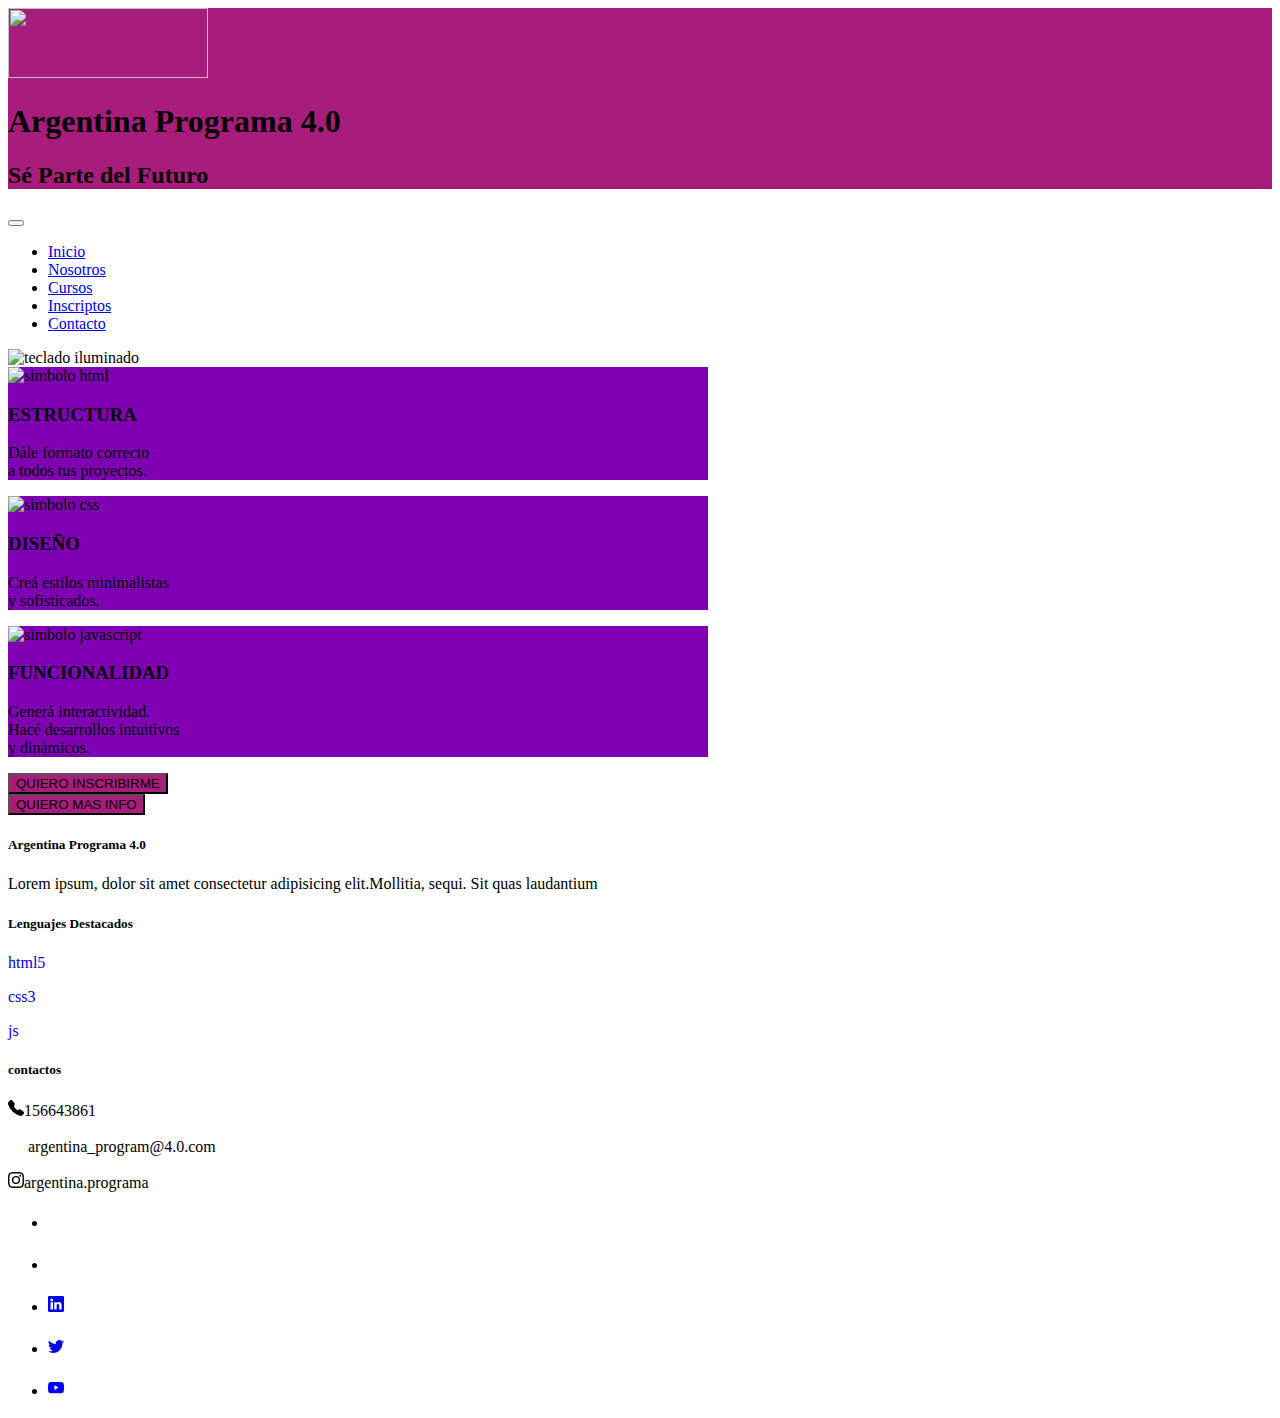
==== commit 0ad16390: "main" ====
--- a/argentinaPrograma/index.html
+++ b/argentinaPrograma/index.html
@@ -59,52 +59,55 @@
    </header>   
     
          
- <!--//////////1 html////////////-->
-
-   <main class="container">
-       <div class="row py-5">
-         <div class="col-md-6 text-center py-5">
-           <img class="img-fluid" src="https://upload.wikimedia.org/wikipedia/commons/thumb/6/61/HTML5_logo_and_wordmark.svg/2048px-HTML5_logo_and_wordmark.svg.png" id="html"  alt=""/>
-         </div>  
-         <div class="col-md-6 text-center my-auto">
-           <h2 class="fw-bold">ESTRUCTURA</h2>
-           <p>Dále formato correcto a tus proyectos <br />Estructurálos como un profesional. </p>
-         </div>      
+          <!--1 html-->
+
+   <main class="container text-white">
+     <div class="row py-4 my-5 border rounded" id="main" style="background-color: #7f00b2;">
+       <div class="col-md-6 text-center py-4">
+           <img class="img-fluid" src="https://upload.wikimedia.org/wikipedia/commons/thumb/6/61/HTML5_logo_and_wordmark.svg/2048px-HTML5_logo_and_wordmark.svg.png" id="html"  alt="simbolo html"/>
        </div>  
-          
- <!--///////////2 css///////////-->
-
-       <div class="row flex-row-reverse py-4">
-         <div class="col-md-6 text-center">
-           <img class="img-fluid" src="https://upload.wikimedia.org/wikipedia/commons/thumb/3/3d/CSS.3.svg/1200px-CSS.3.svg.png" alt=""/> 
-         </div>   
-         <div class="col-md-6 text-center my-auto">
-           <h2 class="fw-bold">DISEÑO</h2>
-           <p>Creá estilos minimalistas y <br />sofisticados</p>
-         </div>    
-       </div>       
-          
- <!--///////////3 js///////////-->
-
-       <div class="row py-4">
-         <div class="col-md-6 text-center my-auto">
-           <img class="img-fluid" src="https://i0.wp.com/blogs.embarcadero.com/wp-content/uploads/2020/08/JavaScript-logo.png?ssl=1" alt=""/>
-         </div>   
-         <div class="col-md-6 text-center my-auto">
-           <h2 class="fw-bold">FUNCIONALIDAD</h2>
-          <p>Generá interactividad. <br /> Hacé desarrollos intuitivos y dinámicos.</p>
-         </div>   
+       <div class="col-md-6 text-center py-4">
+           <h3 class="fw-bold">ESTRUCTURA</h3>
+           <p class="py-2">Dále formato correcto <br> a todos tus proyectos. </p>
+       </div>      
+     </div>  
+          
+         <!--2 css-->
+
+     <div class="row flex-row-reverse py-4 border rounded" style="background-color: #7f00b2;">
+       <div class="col-md-6 text-center py-4">
+           <img class="img-fluid" src="https://upload.wikimedia.org/wikipedia/commons/thumb/3/3d/CSS.3.svg/1200px-CSS.3.svg.png" alt="simbolo css"/> 
        </div>   
+       <div class="col-md-6 text-center py-4">
+          <h3 class="fw-bold">DISEÑO</h3>
+           <p class="py-2">Creá estilos minimalistas <br /> y sofisticados.</p>
+       </div>    
+     </div>       
+          
+         <!--3 js-->
+
+     <div class="row py-4 my-5 border- rounded" style="background-color: #7f00b2;" >
+       <div class="col-md-6 text-center py-2">
+           <img class="img-fluid" src="https://i0.wp.com/blogs.embarcadero.com/wp-content/uploads/2020/08/JavaScript-logo.png?ssl=1" alt="simbolo javascript"/>
+       </div>   
+       <div class="col-md-6 text-center py-4">
+           <h3 class="fw-bold">FUNCIONALIDAD</h3>
+          <p class="py-3">Generá interactividad. <br /> Hacé desarrollos intuitivos <br> y dinámicos.</p>
+       </div>   
+     </div>   
+
+          <!-- botones -->
+     <div class="row justify-content-evenly text-center"> 
+         <div class="col-6 align-content-center p-5">
+             <button type="button" class="btn text-white mx-3" style="background-color:  rgb(168, 29, 124) ;">QUIERO INSCRIBIRME</button>
+         </div>
+         <div class="col-6 align-content-center p-5">
+             <button type="button" class="btn text-white mx-3" style="background-color:rgb(168, 29, 124)  ;">QUIERO MAS INFO</button>
+         </div>
+     </div>    
+   </main>      
          
-       <div class="row text-center ">
-         <div class="col-md-12 align-content-center p-5">
-           <button type="button" class="btn btn-success">Registráte</button>
-         </div>
-         <div class="col-md-12 align-content-center pb-5">
-           <a class="btn btn-success " role="button"  href="tabla.html" >Ver Inscriptos</a>
-         </div>
-       </div>     
-   </main>      
+         
        
    <footer class="bg-secondary text-white">
      <div class="container-fluid text-center text-md-center ">
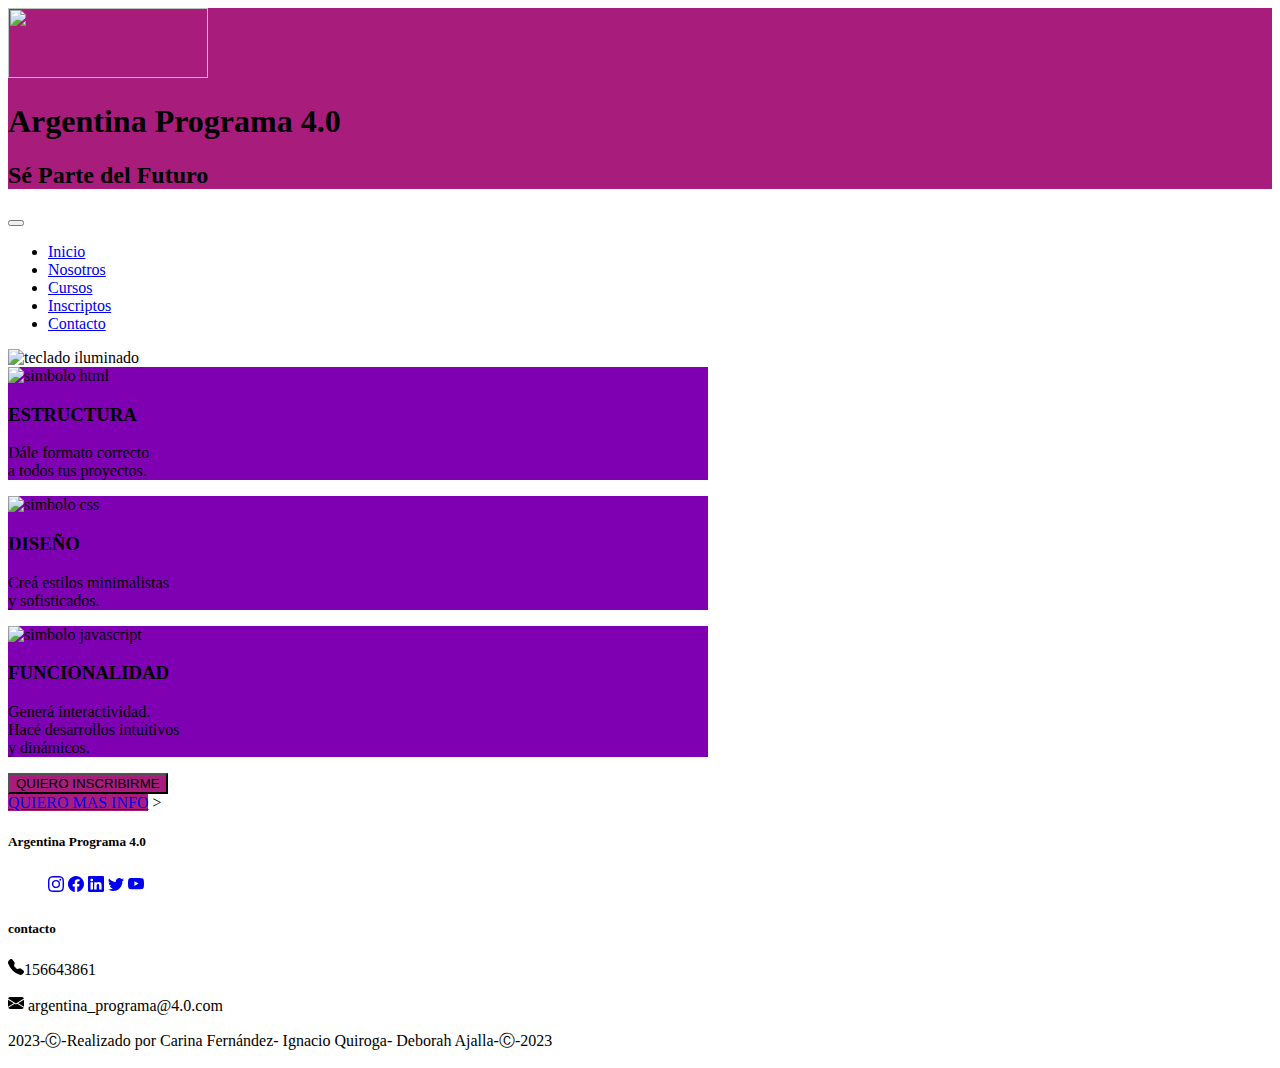
==== commit 2b38e6fb: "contacto" ====
--- a/argentinaPrograma/index.html
+++ b/argentinaPrograma/index.html
@@ -39,7 +39,7 @@
                    <a class="nav-link active" aria-current="page" href="#">Inicio</a>
                </li>
                <li class="nav-item">
-                   <a class="nav-link" href="#">Nosotros</a>
+                   <a class="nav-link" href="/index.html">Nosotros</a>
                </li>
                <li class="nav-item">
                    <a class="nav-link" href="#main">Cursos</a>
@@ -102,165 +102,128 @@
              <button type="button" class="btn text-white mx-3" style="background-color:  rgb(168, 29, 124) ;">QUIERO INSCRIBIRME</button>
          </div>
          <div class="col-6 align-content-center p-5">
-             <button type="button" class="btn text-white mx-3" style="background-color:rgb(168, 29, 124)  ;">QUIERO MAS INFO</button>
+            <a class="btn text-white mx-3" role="button" href="/contacto/index.html"  style="background-color:rgb(168, 29, 124)  ;">QUIERO MAS INFO</a> > 
          </div>
      </div>    
    </main>      
          
-         
-       
-   <footer class="bg-secondary text-white">
-     <div class="container-fluid text-center text-md-center ">
-       <div class="row container-fluid text-center text-md-center">
-         <div class="col-md-4 col-lg-4 col-xl-4 mx-auto mt-4">
-           <h5 class="text-uppercase mb-4 font-weight-bold text-warning">Argentina Programa 4.0</h5>
-           <p>Lorem ipsum, dolor sit amet consectetur adipisicing elit.Mollitia, sequi. Sit quas laudantium</p>
-         </div>     
-              
- <!----------------->
- <!----lenguages---->
- <!----------------->
-     <div class="col-md-4 col-lg-2 col-xl-4 mx-auto mt-4">
-       <h5 class="text-uppercase mb-4 font-weight-bold text-warning">Lenguajes Destacados</h5>
-       <p> 
-         <a href="#" class="text-white" style="text-decoration: none;">html5</a>
-       </p>
-       <p>
-         <a href="#" class="text-white" style="text-decoration:none;">css3</a>
-       </p>
-        <p>
-         <a href="#" class="text-white" style="text-decoration:none;">js</a>
-       </p>
-     </div>      
-              
- <!----------------->
- <!----contactos---->
- <!----------------->
-     <div class="col-md-4 col-lg-4 col-xl-4 mx-auto mt-4">
-       <h5 class="text-uppercase mb-4 font-weight-bold text-warning">contactos</h5>
-       <p>
-         <i><svg xmlns="http://www.w3.org/2000/svg" width="16" height="16" fill="currentColor" 
-           class="bi bi-telephone-fill"  viewBox="0 0 16 16"> 
-           <path fill-rule="evenodd" d="M1.885.511a1.745 1.745 0 0 1 2.61.163L6.29 2.98c.329.423.445.974.315 1.494l-.547 2.19a.678.678 0 0 0 .178.643l2.457 2.457a.678.678 0 0 0 .644.178l2.189-.547a1.745 1.745 0 0 1 1.494.315l2.306 1.794c.829.645.905 1.87.163 2.611l-1.034 1.034c-.74.74-1.846 1.065-2.877.702a18.634 18.634 0 0 1-7.01-4.42 18.634 18.634 0 0 1-4.42-7.009c-.362-1.03-.037-2.137.703-2.877L1.885.511z" /></svg></i>156643861   
-       </p>             
-       <p>
-         <i><svg xmlns="http://www.w3.org/2000/svg" width="16" height="16" fill="currentColor" class="bi bi-envelope-fill"
-           viewBox="0 0 16 16"></svg>      
-           <path d="M.05 3.555A2 2 0 0 1 2 2h12a2 2 0 0 1 1.95 1.555L8 8.414.05 3.555ZM0 4.697v7.104l5.803-3.558L0 4.697ZM6.761 8.83l-6.57 4.027A2 2 0 0 0 2 14h12a2 2 0 0 0 1.808-1.144l-6.57-4.027L8 9.586l-1.239-.757Zm3.436-.586L16 11.801V4.697l-5.803 3.546Z" /></svg> </i>argentina_program@4.0.com
-       </p>             
-       <p>
-         <i><svg xmlns="http://www.w3.org/2000/svg"  width="16"  height="16"  fill="currentColor" class="bi bi-instagram"
-           viewBox="0 0 16 16"><path d="M8 0C5.829 0 5.556.01 4.703.048 3.85.088 3.269.222 2.76.42a3.917 3.917 0 0 0-1.417.923A3.927 3.927 0 0 0 .42 2.76C.222 3.268.087 3.85.048 4.7.01 5.555 0 5.827 0 8.001c0 2.172.01 2.444.048 3.297.04.852.174 1.433.372 1.942.205.526.478.972.923 1.417.444.445.89.719 1.416.923.51.198 1.09.333 1.942.372C5.555 15.99 5.827 16 8 16s2.444-.01 3.298-.048c.851-.04 1.434-.174 1.943-.372a3.916 3.916 0 0 0 1.416-.923c.445-.445.718-.891.923-1.417.197-.509.332-1.09.372-1.942C15.99 10.445 16 10.173 16 8s-.01-2.445-.048-3.299c-.04-.851-.175-1.433-.372-1.941a3.926 3.926 0 0 0-.923-1.417A3.911 3.911 0 0 0 13.24.42c-.51-.198-1.092-.333-1.943-.372C10.443.01 10.172 0 7.998 0h.003zm-.717 1.442h.718c2.136 0 2.389.007 3.232.046.78.035 1.204.166 1.486.275.373.145.64.319.92.599.28.28.453.546.598.92.11.281.24.705.275 1.485.039.843.047 1.096.047 3.231s-.008 2.389-.047 3.232c-.035.78-.166 1.203-.275 1.485a2.47 2.47 0 0 1-.599.919c-.28.28-.546.453-.92.598-.28.11-.704.24-1.485.276-.843.038-1.096.047-3.232.047s-2.39-.009-3.233-.047c-.78-.036-1.203-.166-1.485-.276a2.478 2.478 0 0 1-.92-.598 2.48 2.48 0 0 1-.6-.92c-.109-.281-.24-.705-.275-1.485-.038-.843-.046-1.096-.046-3.233 0-2.136.008-2.388.046-3.231.036-.78.166-1.204.276-1.486.145-.373.319-.64.599-.92.28-.28.546-.453.92-.598.282-.11.705-.24 1.485-.276.738-.034 1.024-.044 2.515-.045v.002zm4.988 1.328a.96.96 0 1 0 0 1.92.96.96 0 0 0 0-1.92zm-4.27 1.122a4.109 4.109 0 1 0 0 8.217 4.109 4.109 0 0 0 0-8.217zm0 1.441a2.667 2.667 0 1 1 0 5.334 2.667 2.667 0 0 1 0-5.334z"/></svg></i>argentina.programa       
-       </p>      
-     </div>      
-                 
- <!--------------->
- <!----enlases----> 
- <!--------------->
-
-     <div class="row align-items-center ">  
-       <div class="col">
-         <div class="text-center text-md-right">
-           <ul class="list-unstyled list-inline-item">
-             <li class="list-inline-item">
-               <a href="#" class="btn-floating btn-sm text-white" style="font-size: 23px">
-                 <i ><svg xmlns="http://www.w3.org/2000/svg" width="16" height="16" fill="currentColor"
-                 class="bi bi-instagram" viewBox="0 0 16 16"></svg>    
-                 <path d="M8 0C5.829 0 5.556.01 4.703.048 3.85.088 3.269.222 2.76.42a3.917 3.917 0 0 0-1.417.923A3.927 3.927 0 0 0 .42 2.76C.222 3.268.087 3.85.048 4.7.01 5.555 0 5.827 0 8.001c0 2.172.01 2.444.048 3.297.04.852.174 1.433.372 1.942.205.526.478.972.923 1.417.444.445.89.719 1.416.923.51.198 1.09.333 1.942.372C5.555 15.99 5.827 16 8 16s2.444-.01 3.298-.048c.851-.04 1.434-.174 1.943-.372a3.916 3.916 0 0 0 1.416-.923c.445-.445.718-.891.923-1.417.197-.509.332-1.09.372-1.942C15.99 10.445 16 10.173 16 8s-.01-2.445-.048-3.299c-.04-.851-.175-1.433-.372-1.941a3.926 3.926 0 0 0-.923-1.417A3.911 3.911 0 0 0 13.24.42c-.51-.198-1.092-.333-1.943-.372C10.443.01 10.172 0 7.998 0h.003zm-.717 1.442h.718c2.136 0 2.389.007 3.232.046.78.035 1.204.166 1.486.275.373.145.64.319.92.599.28.28.453.546.598.92.11.281.24.705.275 1.485.039.843.047 1.096.047 3.231s-.008 2.389-.047 3.232c-.035.78-.166 1.203-.275 1.485a2.47 2.47 0 0 1-.599.919c-.28.28-.546.453-.92.598-.28.11-.704.24-1.485.276-.843.038-1.096.047-3.232.047s-2.39-.009-3.233-.047c-.78-.036-1.203-.166-1.485-.276a2.478 2.478 0 0 1-.92-.598 2.48 2.48 0 0 1-.6-.92c-.109-.281-.24-.705-.275-1.485-.038-.843-.046-1.096-.046-3.233 0-2.136.008-2.388.046-3.231.036-.78.166-1.204.276-1.486.145-.373.319-.64.599-.92.28-.28.546-.453.92-.598.282-.11.705-.24 1.485-.276.738-.034 1.024-.044 2.515-.045v.002zm4.988 1.328a.96.96 0 1 0 0 1.92.96.96 0 0 0 0-1.92zm-4.27 1.122a4.109 4.109 0 1 0 0 8.217 4.109 4.109 0 0 0 0-8.217zm0 1.441a2.667 2.667 0 1 1 0 5.334 2.667 2.667 0 0 1 0-5.334z"/></svg></i>
-               </a>               
-             </li>
-           </ul>           
-           <ul class="list-unstyled list-inline-item">
-             <li class="list-inline-item">
-               <a href="#" class="btn-floating btn-sm text-white"style="font-size: 23px">
-                 <i><svg xmlns="http://www.w3.org/ 2000/svg" width="16" height="16" fill="currentColor" class="bi bi-facebook" viewBox="0 0 16 16" ></svg>
-                  <path d="M16 8.049c0-4.446-3.582-8.05-8-8.05C3.58 0-.002 3.603-.002 8.05c0 4.017 2.926 7.347 6.75 7.951v-5.625h-2.03V8.05H6.75V6.275c0-2.017 1.195-3.131 3.022-3.131.876 0 1.791.157 1.791.157v1.98h-1.009c-.993 0-1.303.621-1.303 1.258v1.51h2.218l-.354 2.326H9.25V16c3.824-.604 6.75-3.934 6.75-7.951z"/>  
-                   </svg> </i >
-               </a>         
-             </li>
-           </ul>              
-                     
-           <ul class="list-unstyled list-inline-item">
-             <li class="list-inline-item">
-               <a href="#"class="btn-floating btn-sm text-white" style="font-size: 23px" ><i></i>
-                <svg xmlns="http://www.w3.org/2000/svg" width="16" height="16"fill="currentColor" class="bi bi-linkedin"
-                 viewBox="0 0 16 16">        
-                 <path d="M0 1.146C0 .513.526 0 1.175 0h13.65C15.474 0 16 .513 16 1.146v13.708c0 .633-.526 1.146-1.175 1.146H1.175C.526 16 0 15.487 0 14.854V1.146zm4.943 12.248V6.169H2.542v7.225h2.401zm-1.2-8.212c.837 0 1.358-.554 1.358-1.248-.015-.709-.52-1.248-1.342-1.248-.822 0-1.359.54-1.359 1.248 0 .694.521 1.248 1.327 1.248h.016zm4.908 8.212V9.359c0-.216.016-.432.08-.586.173-.431.568-.878 1.232-.878.869 0 1.216.662 1.216 1.634v3.865h2.401V9.25c0-2.22-1.184-3.252-2.764-3.252-1.274 0-1.845.7-2.165 1.193v.025h-.016a5.54 5.54 0 0 1 .016-.025V6.169h-2.4c.03.678 0 7.225 0 7.225h2.4z"/>
-                </svg></i>          
-               </a>               
-             </li>
-           </ul>          
-                   
-                          
-                          
-                          
-                              
-                     
-                 
-                      
-                    
-                          
-                 
-  
-                <ul class="list-unstyled list-inline-item">
-                  <li class="list-inline-item">
-                    <a
-                      href="#"
-                      class="btn-floating btn-sm text-white"
-                      style="font-size: 23px">
-                      <i>
-                        <svg
-                          xmlns="http://www.w3.org/2000/svg"
-                          width="16"
-                          height="16"
-                          fill="currentColor"
-                          class="bi bi-twitter"
-                          viewBox="0 0 16 16"
-                        >
-                          <path
-                            d="M5.026 15c6.038 0 9.341-5.003 9.341-9.334 0-.14 0-.282-.006-.422A6.685 6.685 0 0 0 16 3.542a6.658 6.658 0 0 1-1.889.518 3.301 3.301 0 0 0 1.447-1.817 6.533 6.533 0 0 1-2.087.793A3.286 3.286 0 0 0 7.875 6.03a9.325 9.325 0 0 1-6.767-3.429 3.289 3.289 0 0 0 1.018 4.382A3.323 3.323 0 0 1 .64 6.575v.045a3.288 3.288 0 0 0 2.632 3.218 3.203 3.203 0 0 1-.865.115 3.23 3.23 0 0 1-.614-.057 3.283 3.283 0 0 0 3.067 2.277A6.588 6.588 0 0 1 .78 13.58a6.32 6.32 0 0 1-.78-.045A9.344 9.344 0 0 0 5.026 15z"
-                          /></svg></i>
-                      </a>
-                  </li>
-                </ul>
-  
-                <ul class="list-unstyled list-inline-item">
-                  <li class="list-inline-item">
-                    <a
-                      href="#"
-                      class="btn-floating btn-sm text-white"
-                      style="font-size: 23px"><i><svg
-                          xmlns="http://www.w3.org/2000/svg"
-                          width="16"
-                          height="16"
-                          fill="currentColor"
-                          class="bi bi-youtube"
-                          viewBox="0 0 16 16"
-                        >
-                          <path
-                            d="M8.051 1.999h.089c.822.003 4.987.033 6.11.335a2.01 2.01 0 0 1 1.415 1.42c.101.38.172.883.22 1.402l.01.104.022.26.008.104c.065.914.073 1.77.074 1.957v.075c-.001.194-.01 1.108-.082 2.06l-.008.105-.009.104c-.05.572-.124 1.14-.235 1.558a2.007 2.007 0 0 1-1.415 1.42c-1.16.312-5.569.334-6.18.335h-.142c-.309 0-1.587-.006-2.927-.052l-.17-.006-.087-.004-.171-.007-.171-.007c-1.11-.049-2.167-.128-2.654-.26a2.007 2.007 0 0 1-1.415-1.419c-.111-.417-.185-.986-.235-1.558L.09 9.82l-.008-.104A31.4 31.4 0 0 1 0 7.68v-.123c.002-.215.01-.958.064-1.778l.007-.103.003-.052.008-.104.022-.26.01-.104c.048-.519.119-1.023.22-1.402a2.007 2.007 0 0 1 1.415-1.42c.487-.13 1.544-.21 2.654-.26l.17-.007.172-.006.086-.003.171-.007A99.788 99.788 0 0 1 7.858 2h.193zM6.4 5.209v4.818l4.157-2.408L6.4 5.209z"
-                          />
-                        </svg> </i>
-                      </a>
-                  </li>
-                </ul>
-              </div>
-            </div>
-          </div>
-        </div>
-        
-      </div>
-    </footer>
-
-    
-
-    <script
+        <!-- footer -->
+   <footer class="text-white mt-3" id="footer_personalizado"> 
+     <div class="container">    
+       <div class="row">
+         <div class=" col-md-6 col-lg-6 col-xl-6  mt-3 text-center"> 
+           <h5 class="text-uppercase mb-2 font-weight-bold ms-2" id="footer_titulo" > Argentina Programa 4.0 </h5>
+             <ul class="list-unstyled ">
+              <!-- Enlace-Instagram -->
+              <a href="https://www.instagram.com/ " 
+                  target="_blank" 
+                  href="#"
+                  class="btn-floating btn-sm text-white px-1"
+                  style="font-size: 23px" ><i>
+              <svg xmlns="http://www.w3.org/2000/svg" width="16" height="16" fill="currentColor" class="bi bi-instagram" viewBox="0 0 16 16">
+                <path d="M8 0C5.829 0 5.556.01 4.703.048 3.85.088 3.269.222 2.76.42a3.917 3.917 0 0 0-1.417.923A3.927 3.927 0 0 0 .42 2.76C.222 3.268.087 3.85.048 4.7.01 5.555 0 5.827 0 8.001c0 2.172.01 2.444.048 3.297.04.852.174 1.433.372 1.942.205.526.478.972.923 1.417.444.445.89.719 1.416.923.51.198 1.09.333 1.942.372C5.555 15.99 5.827 16 8 16s2.444-.01 3.298-.048c.851-.04 1.434-.174 1.943-.372a3.916 3.916 0 0 0 1.416-.923c.445-.445.718-.891.923-1.417.197-.509.332-1.09.372-1.942C15.99 10.445 16 10.173 16 8s-.01-2.445-.048-3.299c-.04-.851-.175-1.433-.372-1.941a3.926 3.926 0 0 0-.923-1.417A3.911 3.911 0 0 0 13.24.42c-.51-.198-1.092-.333-1.943-.372C10.443.01 10.172 0 7.998 0h.003zm-.717 1.442h.718c2.136 0 2.389.007 3.232.046.78.035 1.204.166 1.486.275.373.145.64.319.92.599.28.28.453.546.598.92.11.281.24.705.275 1.485.039.843.047 1.096.047 3.231s-.008 2.389-.047 3.232c-.035.78-.166 1.203-.275 1.485a2.47 2.47 0 0 1-.599.919c-.28.28-.546.453-.92.598-.28.11-.704.24-1.485.276-.843.038-1.096.047-3.232.047s-2.39-.009-3.233-.047c-.78-.036-1.203-.166-1.485-.276a2.478 2.478 0 0 1-.92-.598 2.48 2.48 0 0 1-.6-.92c-.109-.281-.24-.705-.275-1.485-.038-.843-.046-1.096-.046-3.233 0-2.136.008-2.388.046-3.231.036-.78.166-1.204.276-1.486.145-.373.319-.64.599-.92.28-.28.546-.453.92-.598.282-.11.705-.24 1.485-.276.738-.034 1.024-.044 2.515-.045v.002zm4.988 1.328a.96.96 0 1 0 0 1.92.96.96 0 0 0 0-1.92zm-4.27 1.122a4.109 4.109 0 1 0 0 8.217 4.109 4.109 0 0 0 0-8.217zm0 1.441a2.667 2.667 0 1 1 0 5.334 2.667 2.667 0 0 1 0-5.334z"
+                /></svg></i
+                ></a>
+              <!-- Enlace- Facebook -->
+               <a
+                 href="https://es-la.facebook.com/ "
+                 target="_blank"
+                 href="#"
+                 class="btn-floating btn-sm text-white px-1"
+                 style="font-size: 23px"><i>
+                  <svg xmlns="http://www.w3.org/2000/svg" width="16" height="16" fill="currentColor" class="bi bi-facebook" viewBox="0 0 16 16">
+                    <path d="M16 8.049c0-4.446-3.582-8.05-8-8.05C3.58 0-.002 3.603-.002 8.05c0 4.017 2.926 7.347 6.75 7.951v-5.625h-2.03V8.05H6.75V6.275c0-2.017 1.195-3.131 3.022-3.131.876 0 1.791.157 1.791.157v1.98h-1.009c-.993 0-1.303.621-1.303 1.258v1.51h2.218l-.354 2.326H9.25V16c3.824-.604 6.75-3.934 6.75-7.951z"
+                    /></svg></i
+               ></a>
+                   <!-- Enlace-Linkedin -->
+               <a
+                 href="https://www.linkedin.com/feed/"
+                 target="_blank"
+                 href="#"
+                 class="btn-floating btn-sm text-white px-1"
+                 style="font-size: 23px"><i>
+                  <svg xmlns="http://www.w3.org/2000/svg" width="16" height="16" fill="currentColor" class="bi bi-linkedin" 
+                    viewBox="0 0 16 16">
+                     <path d="M0 1.146C0 .513.526 0 1.175 0h13.65C15.474 0 16 .513 16 1.146v13.708c0 .633-.526 1.146-1.175 1.146H1.175C.526 16 0 15.487 0 14.854V1.146zm4.943 12.248V6.169H2.542v7.225h2.401zm-1.2-8.212c.837 0 1.358-.554 1.358-1.248-.015-.709-.52-1.248-1.342-1.248-.822 0-1.359.54-1.359 1.248 0 .694.521 1.248 1.327 1.248h.016zm4.908 8.212V9.359c0-.216.016-.432.08-.586.173-.431.568-.878 1.232-.878.869 0 1.216.662 1.216 1.634v3.865h2.401V9.25c0-2.22-1.184-3.252-2.764-3.252-1.274 0-1.845.7-2.165 1.193v.025h-.016a5.54 5.54 0 0 1 .016-.025V6.169h-2.4c.03.678 0 7.225 0 7.225h2.4z"
+                     /></svg></i
+               ></a>
+                    <!-- Enlace-Twitter -->
+               <a
+                 href="https://twitter.com/?lang=es"
+                 target="_blank"
+                 href="#"
+                 class="btn-floating btn-sm text-white px-1"
+                 style="font-size: 23px"><i>
+                   <svg xmlns="http://www.w3.org/2000/svg" width="16" height="16" fill="currentColor" class="bi bi-twitter"
+                     viewBox="0 0 16 16">
+                     <path d="M5.026 15c6.038 0 9.341-5.003 9.341-9.334 0-.14 0-.282-.006-.422A6.685 6.685 0 0 0 16 3.542a6.658 6.658 0 0 1-1.889.518 3.301 3.301 0 0 0 1.447-1.817 6.533 6.533 0 0 1-2.087.793A3.286 3.286 0 0 0 7.875 6.03a9.325 9.325 0 0 1-6.767-3.429 3.289 3.289 0 0 0 1.018 4.382A3.323 3.323 0 0 1 .64 6.575v.045a3.288 3.288 0 0 0 2.632 3.218 3.203 3.203 0 0 1-.865.115 3.23 3.23 0 0 1-.614-.057 3.283 3.283 0 0 0 3.067 2.277A6.588 6.588 0 0 1 .78 13.58a6.32 6.32 0 0 1-.78-.045A9.344 9.344 0 0 0 5.026 15z"
+                     /></svg></i
+               ></a>
+                    <!-- Enlace-Youtube -->
+               <a
+                 href="https://www.youtube.com/"
+                 target="_blank"
+                 class="btn-floating btn-sm text-white "
+                 href="#"
+                 class="btn-floating btn-sm text-white"
+                 style="font-size: 23px"><i>
+                  <svg xmlns="http://www.w3.org/2000/svg" width="16" height="16" fill="currentColor" class="bi bi-youtube"
+                     viewBox="0 0 16 16" >
+                     <path d="M8.051 1.999h.089c.822.003 4.987.033 6.11.335a2.01 2.01 0 0 1 1.415 1.42c.101.38.172.883.22 1.402l.01.104.022.26.008.104c.065.914.073 1.77.074 1.957v.075c-.001.194-.01 1.108-.082 2.06l-.008.105-.009.104c-.05.572-.124 1.14-.235 1.558a2.007 2.007 0 0 1-1.415 1.42c-1.16.312-5.569.334-6.18.335h-.142c-.309 0-1.587-.006-2.927-.052l-.17-.006-.087-.004-.171-.007-.171-.007c-1.11-.049-2.167-.128-2.654-.26a2.007 2.007 0 0 1-1.415-1.419c-.111-.417-.185-.986-.235-1.558L.09 9.82l-.008-.104A31.4 31.4 0 0 1 0 7.68v-.123c.002-.215.01-.958.064-1.778l.007-.103.003-.052.008-.104.022-.26.01-.104c.048-.519.119-1.023.22-1.402a2.007 2.007 0 0 1 1.415-1.42c.487-.13 1.544-.21 2.654-.26l.17-.007.172-.006.086-.003.171-.007A99.788 99.788 0 0 1 7.858 2h.193zM6.4 5.209v4.818l4.157-2.408L6.4 5.209z"
+                     /></svg> </i
+               ></a>
+                
+             </ul> 
+         </div>      
+         <div class="col-md-6 col-lg-6 col-xl-6  mt-3 text-center">
+           <h5 class="text-uppercase mb-2 font-weight-bold" id="footer_titulo" >contacto </h5>
+           <p class="lh-1 mb-1">
+               <i><svg
+                xmlns="http://www.w3.org/2000/svg"
+                 width="16"
+                 height="16"
+                 fill="currentColor"
+                 class="bi bi-telephone-fill"
+                 viewBox="0 0 16 16"
+                 >
+                 <path
+                 fill-rule="evenodd"
+                 d="M1.885.511a1.745 1.745 0 0 1 2.61.163L6.29 2.98c.329.423.445.974.315 1.494l-.547 2.19a.678.678 0 0 0 .178.643l2.457 2.457a.678.678 0 0 0 .644.178l2.189-.547a1.745 1.745 0 0 1 1.494.315l2.306 1.794c.829.645.905 1.87.163 2.611l-1.034 1.034c-.74.74-1.846 1.065-2.877.702a18.634 18.634 0 0 1-7.01-4.42 18.634 18.634 0 0 1-4.42-7.009c-.362-1.03-.037-2.137.703-2.877L1.885.511z"
+                 /></svg></i>156643861
+           </p>
+           
+           <p class="lh-1">
+               <i><svg
+                xmlns="http://www.w3.org/2000/svg"
+                width="16"
+                height="16"
+                fill="currentColor"
+                class="bi bi-envelope-fill"
+                viewBox="0 0 16 16"
+                >
+                <path
+                 d="M.05 3.555A2 2 0 0 1 2 2h12a2 2 0 0 1 1.95 1.555L8 8.414.05 3.555ZM0 4.697v7.104l5.803-3.558L0 4.697ZM6.761 8.83l-6.57 4.027A2 2 0 0 0 2 14h12a2 2 0 0 0 1.808-1.144l-6.57-4.027L8 9.586l-1.239-.757Zm3.436-.586L16 11.801V4.697l-5.803 3.546Z"
+                 />
+                 </svg> </i>argentina_programa@4.0.com
+           </p>
+         </div> 
+           <p class="copy text-center fw-light opacity-25"> 2023-&#9400-Realizado por Carina Fernández- Ignacio Quiroga- Deborah Ajalla-&#9400-2023  </p>  
+       </div>
+     </div>             
+   </footer>   
+     
+     <script
       src="https://cdn.jsdelivr.net/npm/bootstrap@5.3.0-alpha3/dist/js/bootstrap.bundle.min.js"
       integrity="sha384-ENjdO4Dr2bkBIFxQpeoTz1HIcje39Wm4jDKdf19U8gI4ddQ3GYNS7NTKfAdVQSZe"
       crossorigin="anonymous"
     ></script>
   </body>
-</html>       
+</html>   
+       
+  
+    
+
+        
                      
                         
                           
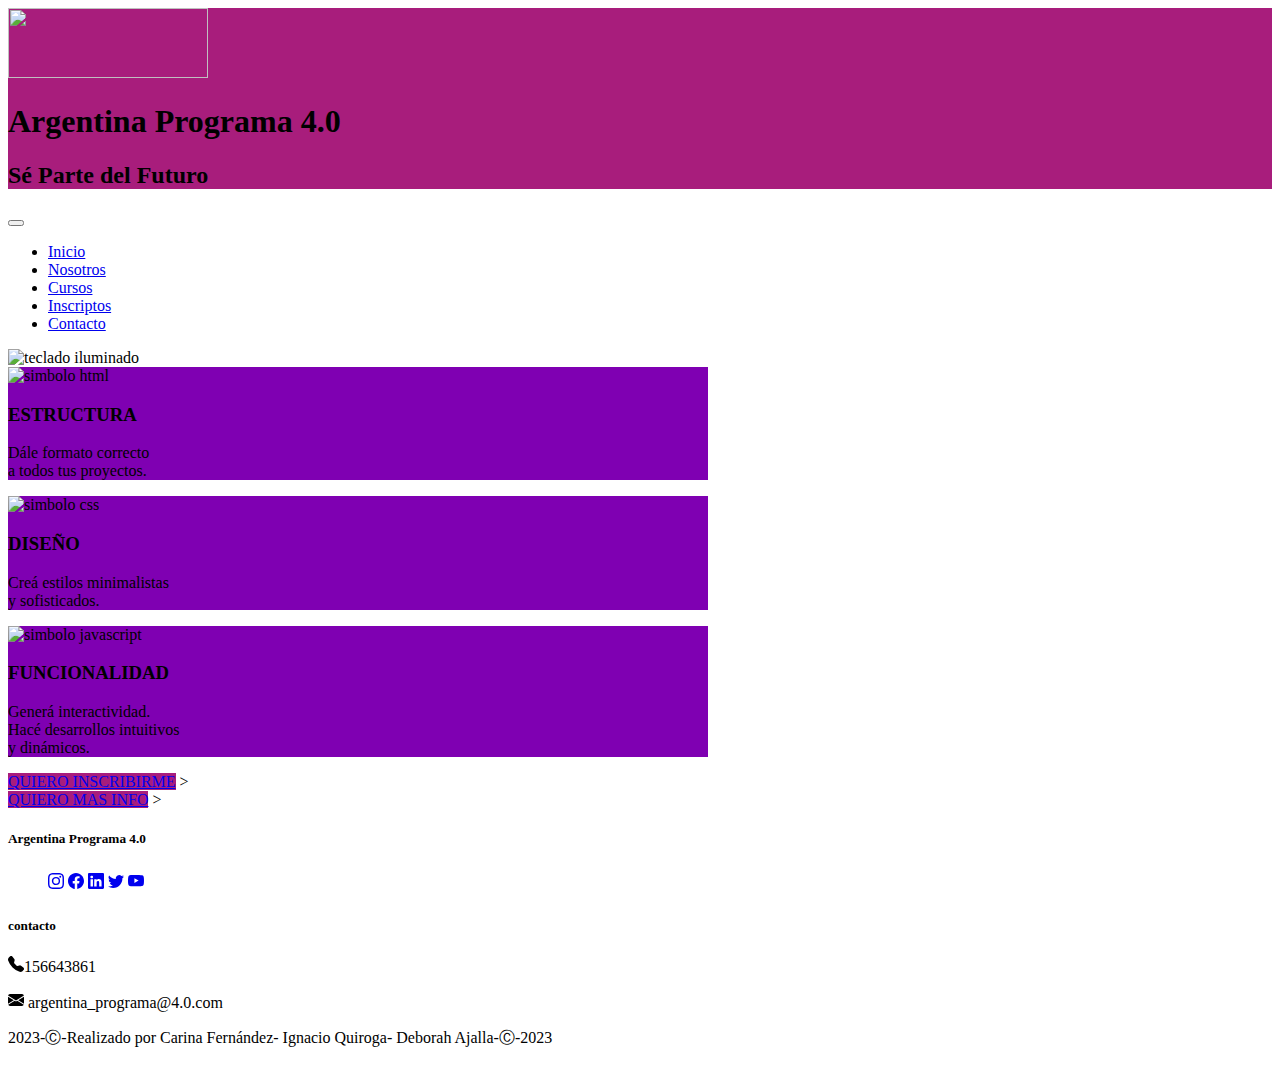
==== commit 0bb373a3: "WIZARD" ====
--- a/argentinaPrograma/index.html
+++ b/argentinaPrograma/index.html
@@ -64,7 +64,7 @@
    <main class="container text-white">
      <div class="row py-4 my-5 border rounded" id="main" style="background-color: #7f00b2;">
        <div class="col-md-6 text-center py-4">
-           <img class="img-fluid" src="https://upload.wikimedia.org/wikipedia/commons/thumb/6/61/HTML5_logo_and_wordmark.svg/2048px-HTML5_logo_and_wordmark.svg.png" id="html"  alt="simbolo html"/>
+           <img class="img-fluid" src="/assets/html_imagen.jpg" id="html"  alt="simbolo html"/>
        </div>  
        <div class="col-md-6 text-center py-4">
            <h3 class="fw-bold">ESTRUCTURA</h3>
@@ -76,7 +76,7 @@
 
      <div class="row flex-row-reverse py-4 border rounded" style="background-color: #7f00b2;">
        <div class="col-md-6 text-center py-4">
-           <img class="img-fluid" src="https://upload.wikimedia.org/wikipedia/commons/thumb/3/3d/CSS.3.svg/1200px-CSS.3.svg.png" alt="simbolo css"/> 
+           <img class="img-fluid" src="/assets/css_imagen.jpg" alt="simbolo css"/> 
        </div>   
        <div class="col-md-6 text-center py-4">
           <h3 class="fw-bold">DISEÑO</h3>
@@ -86,9 +86,9 @@
           
          <!--3 js-->
 
-     <div class="row py-4 my-5 border- rounded" style="background-color: #7f00b2;" >
+     <div class="row py-5 my-5 border- rounded" style="background-color: #7f00b2;" >
        <div class="col-md-6 text-center py-2">
-           <img class="img-fluid" src="https://i0.wp.com/blogs.embarcadero.com/wp-content/uploads/2020/08/JavaScript-logo.png?ssl=1" alt="simbolo javascript"/>
+           <img class="img-fluid" src="/assets/js_imagen.jpg" alt="simbolo javascript"/>
        </div>   
        <div class="col-md-6 text-center py-4">
            <h3 class="fw-bold">FUNCIONALIDAD</h3>
@@ -99,7 +99,7 @@
           <!-- botones -->
      <div class="row justify-content-evenly text-center"> 
          <div class="col-6 align-content-center p-5">
-             <button type="button" class="btn text-white mx-3" style="background-color:  rgb(168, 29, 124) ;">QUIERO INSCRIBIRME</button>
+          <a class="btn text-white mx-3" role="button" href="/wizard/wizard.html"  style="background-color:rgb(168,    29, 124)  ;">QUIERO INSCRIBIRME</a> > 
          </div>
          <div class="col-6 align-content-center p-5">
             <a class="btn text-white mx-3" role="button" href="/contacto/index.html"  style="background-color:rgb(168, 29, 124)  ;">QUIERO MAS INFO</a> > 
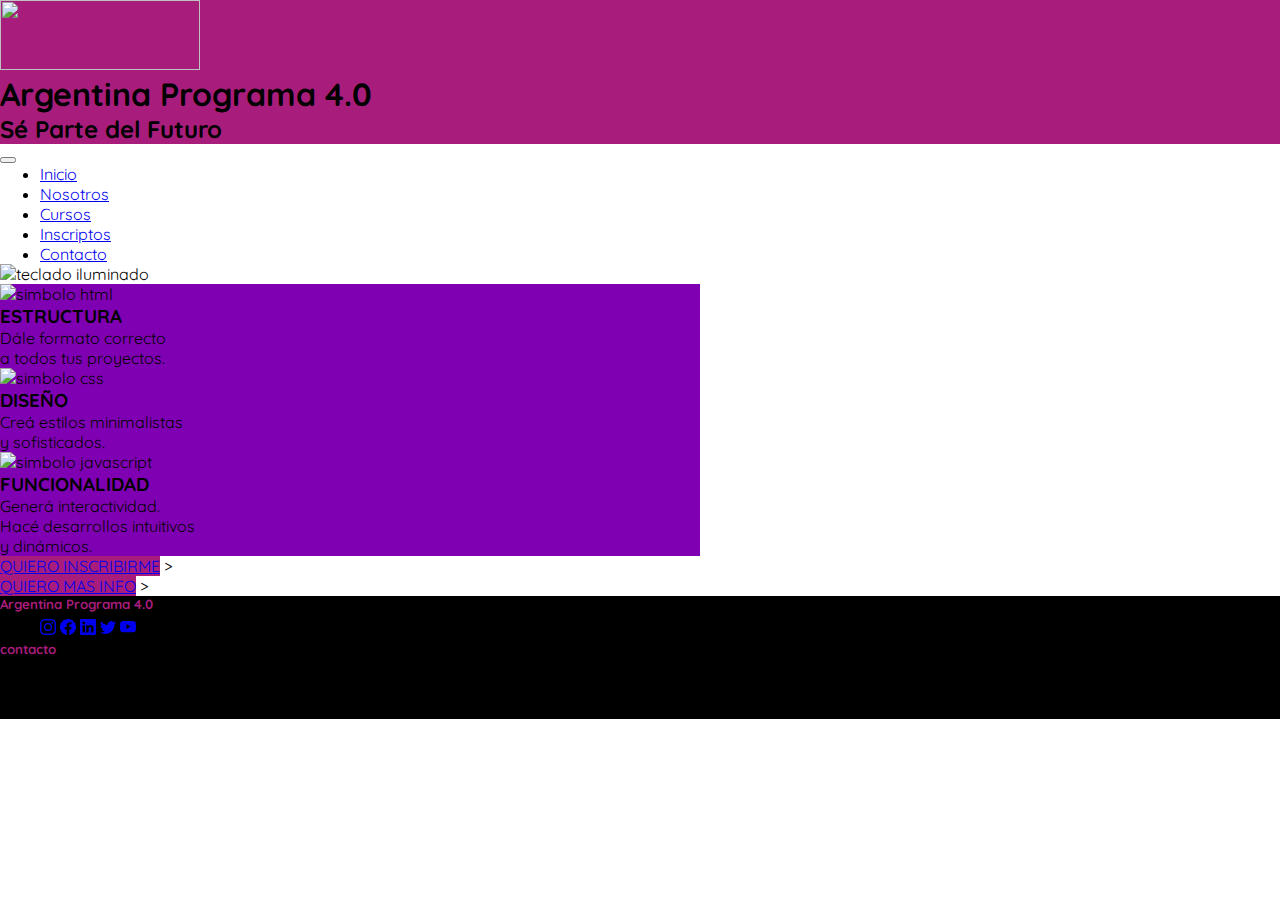
==== commit c664e5a8: "main-style" ====
--- a/argentinaPrograma/index.html
+++ b/argentinaPrograma/index.html
@@ -62,9 +62,9 @@
           <!--1 html-->
 
    <main class="container text-white">
-     <div class="row py-4 my-5 border rounded" id="main" style="background-color: #7f00b2;">
-       <div class="col-md-6 text-center py-4">
-           <img class="img-fluid" src="/assets/html_imagen.jpg" id="html"  alt="simbolo html"/>
+     <div class="row py-3 my-5 border rounded" id="main" style="background-color: #7f00b2;">
+       <div class="col-md-6 text-center py-3">
+           <img class="img-fluid img_personalizada" src="/assets/html_imagen.jpg" id="html"  alt="simbolo html"/>
        </div>  
        <div class="col-md-6 text-center py-4">
            <h3 class="fw-bold">ESTRUCTURA</h3>
@@ -86,9 +86,9 @@
           
          <!--3 js-->
 
-     <div class="row py-5 my-5 border- rounded" style="background-color: #7f00b2;" >
+     <div class="row py-2  my-5 border- rounded" style="background-color: #7f00b2;" >
        <div class="col-md-6 text-center py-2">
-           <img class="img-fluid" src="/assets/js_imagen.jpg" alt="simbolo javascript"/>
+           <img class="img-fluid py-4" src="/assets/js_imagen.jpg" alt="simbolo javascript"/>
        </div>   
        <div class="col-md-6 text-center py-4">
            <h3 class="fw-bold">FUNCIONALIDAD</h3>
--- a/argentinaPrograma/style.css
+++ b/argentinaPrograma/style.css
@@ -1,3 +1,7 @@
+*{
+    margin: 0;
+    font-family: "Quicksand";
+}
 
 /*--------------------*/
 /*imagenes html,css y js*/
@@ -19,6 +23,10 @@
     width: 200px; 
     height: 70px;
 }
+.img_personaizada{
+    width: 180px;
+    height: 60px;
+}
 .titulo{
     background-color: rgba(167, 166, 166, 0.26);
 }
@@ -29,3 +37,11 @@
 .container{
     max-width: 700px;  
 }
+#footer_personalizado{
+    background-color: black;
+   
+}
+
+#footer_titulo{
+    color:  rgb(168, 29, 124);
+}